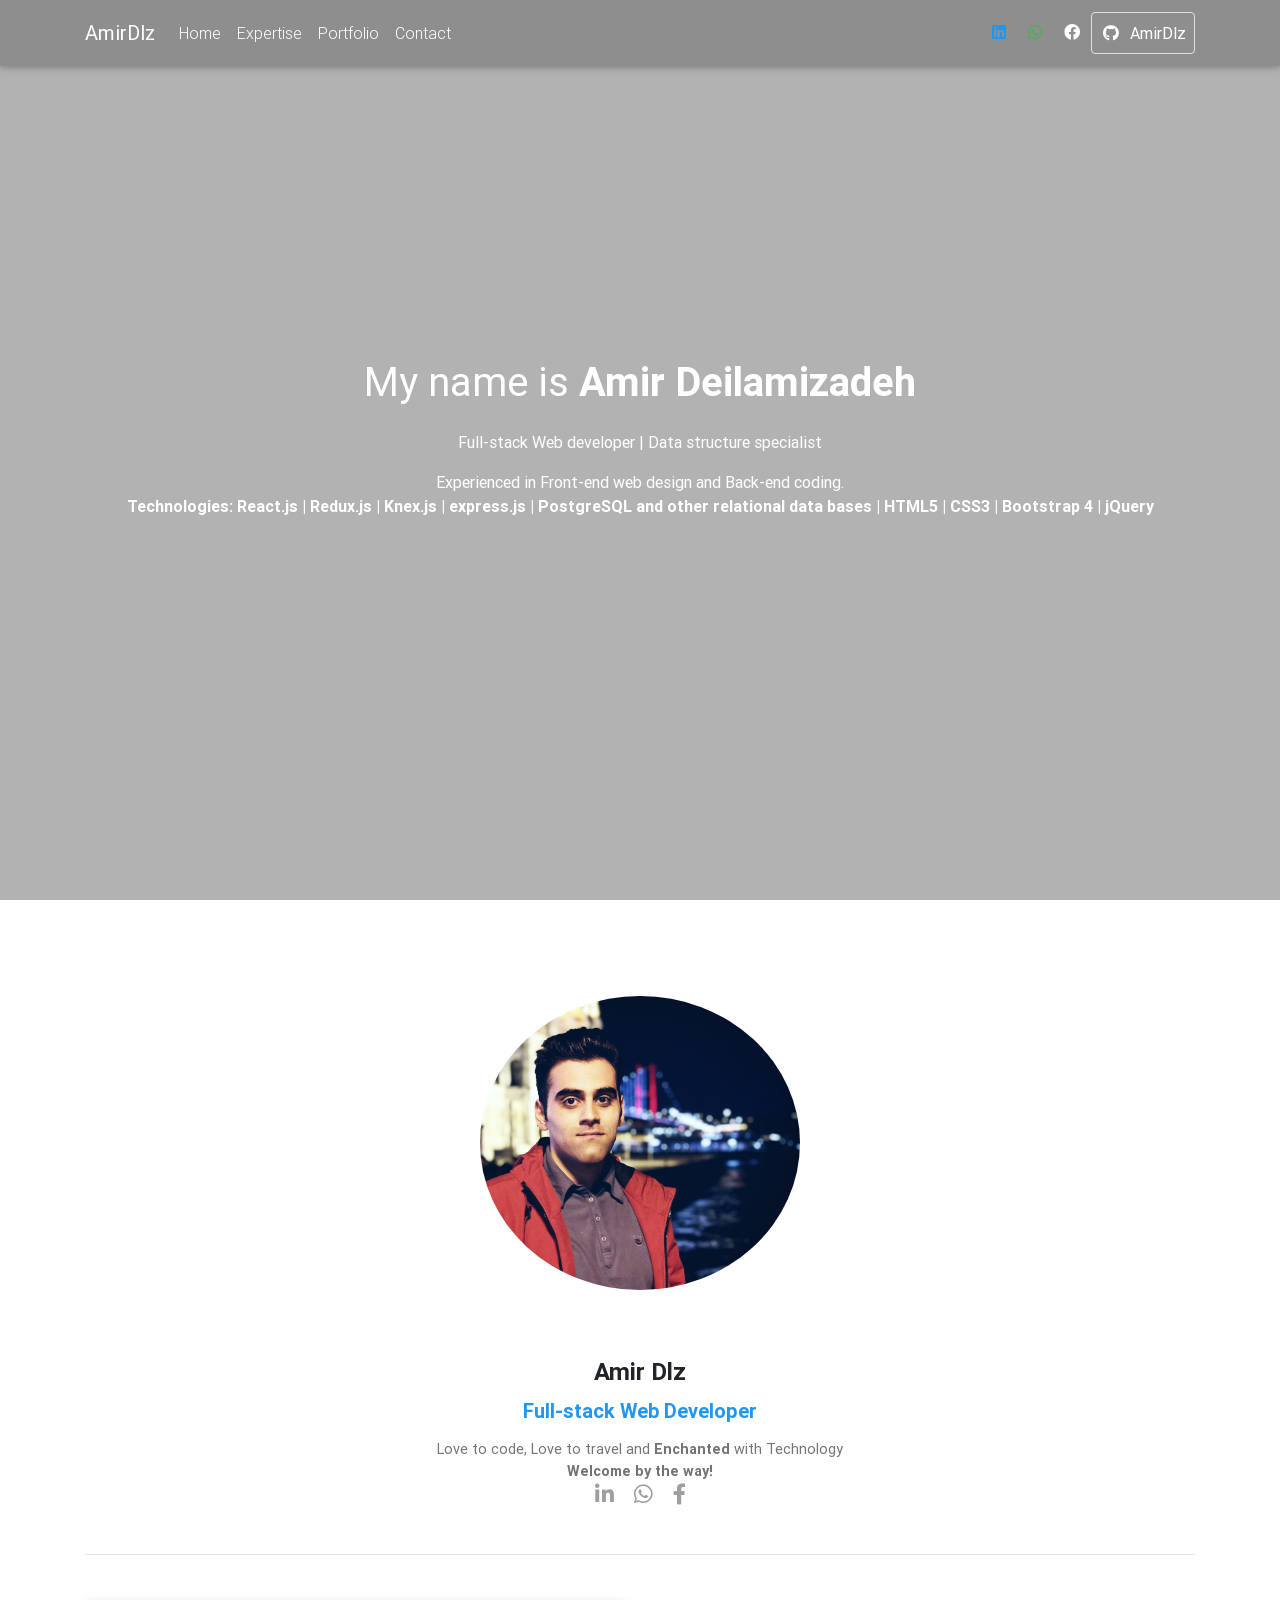
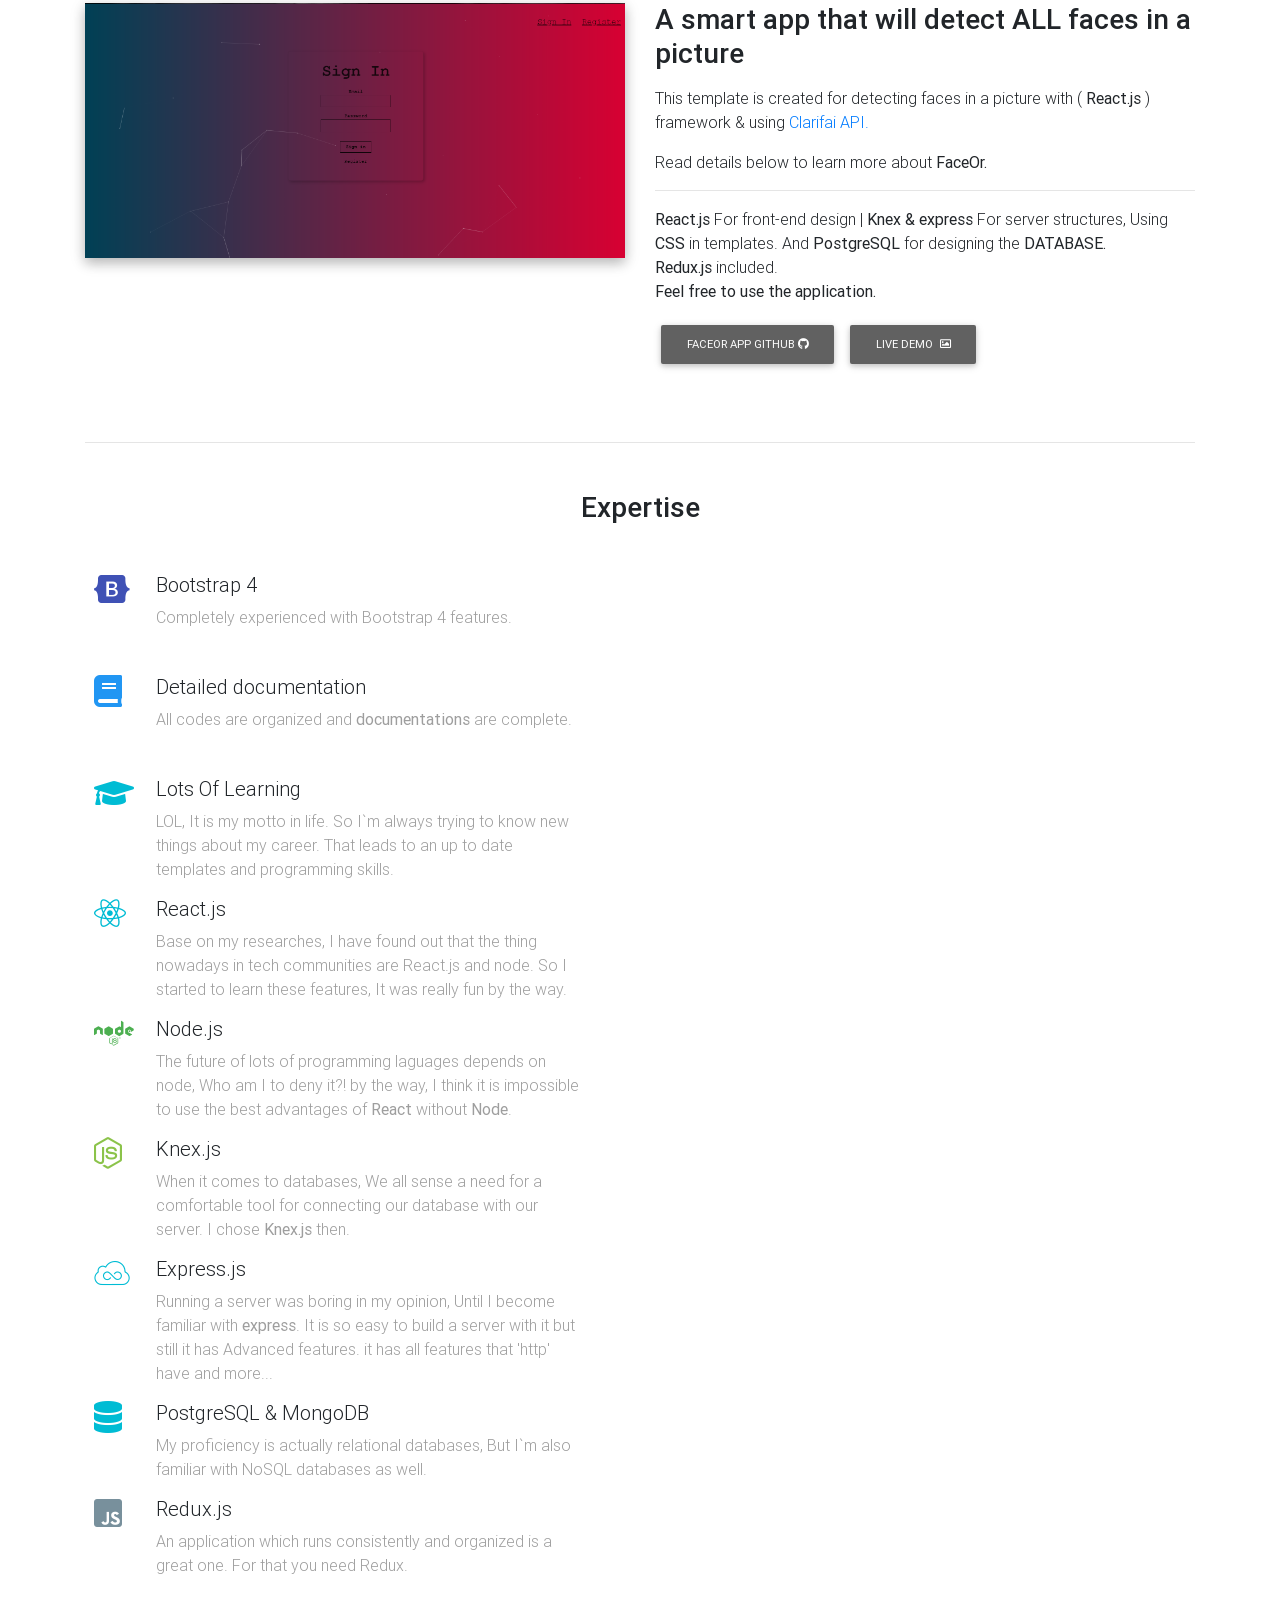
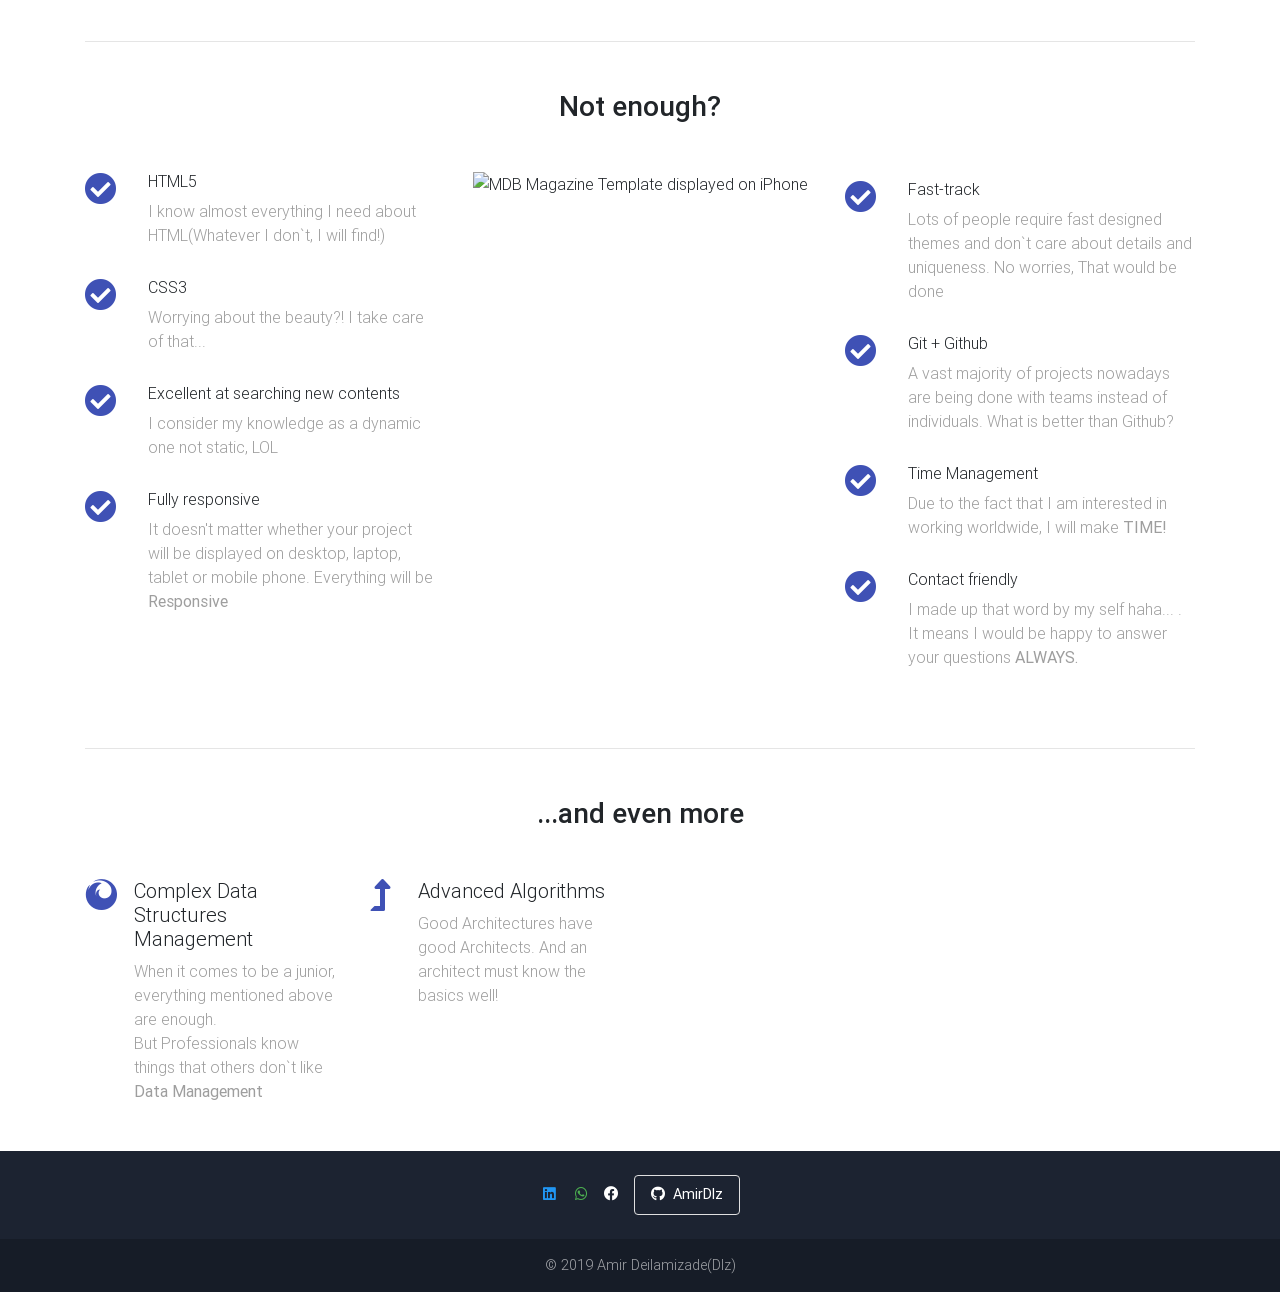
==== index.html @ 6b55027e "Changing footer" ====
<!DOCTYPE html>
<html lang="en">

<head>
  <meta charset="utf-8">
  <meta name="viewport" content="width=device-width, initial-scale=1, shrink-to-fit=no">
  <meta http-equiv="x-ua-compatible" content="ie=edge">
  <title>AmirDlz Portfolio</title>
  <!-- Font Awesome -->
  <link rel="stylesheet" href="https://use.fontawesome.com/releases/v5.8.2/css/all.css">
  <!-- Bootstrap core CSS -->
  <link href="css/bootstrap.min.css" rel="stylesheet">
  <!-- Material Design Bootstrap -->
  <link href="css/mdb.min.css" rel="stylesheet">
  <!-- Your custom styles (optional) -->
  <link href="css/style.min.css" rel="stylesheet">
  <style type="text/css">
    /* Necessary for full page carousel*/
    html,
    body,
    header,
    .view {
      height: 100%;
    }

    /* Carousel*/
    .carousel,
    .carousel-item,
    .carousel-item.active {
      height: 100%;
    }
    .carousel-inner {
      height: 100%;
    }

    @media (min-width: 800px) and (max-width: 850px) {
      .navbar:not(.top-nav-collapse) {
          background: #1C2331!important;
      }
  }

  </style>
</head>

<body>

  <!-- Navbar -->
  <nav class="navbar fixed-top navbar-expand-lg navbar-dark scrolling-navbar">
    <div class="container">

      <!-- Brand -->
      <a class="navbar-brand" href="#amirdlz">
        <strong>AmirDlz</strong>
      </a>

      <!-- Collapse -->
      <button class="navbar-toggler" type="button" data-toggle="collapse" data-target="#navbarSupportedContent" aria-controls="navbarSupportedContent"
        aria-expanded="false" aria-label="Toggle navigation">
        <span class="navbar-toggler-icon"></span>
      </button>

      <!-- Links -->
      <div class="collapse navbar-collapse" id="navbarSupportedContent">

        <!-- Left -->
        <ul class="navbar-nav mr-auto">
          <li class="nav-item">
            <a class="nav-link" href="#">Home
              <span class="sr-only">(current)</span>
            </a>
          </li>
          <li class="nav-item">
            <a class="nav-link" href="#skills">Expertise</a>
          </li>
          <li class="nav-item">
            <a class="nav-link" href="#portfolio">Portfolio</a>
          </li>
          <li class="nav-item">
            <a class="nav-link" href="https://mdbootstrap.com/education/bootstrap/">Contact</a>
          </li>
        </ul>

        <!-- Right -->
        <ul class="navbar-nav nav-flex-icons">
          <li class="nav-item">
            <a href="https://www.linkedin.com/in/amir-deilamizadeh-2712a6192/" class="nav-link" target="_blank">
              <i class="fab fa-linkedin fa-fw blue-text"></i>
            </a>
          </li>
          <li class="nav-item">
            <a href="https://api.whatsapp.com/send?phone=905310868208" class="nav-link" target="_blank">
              <i class="fab fa-whatsapp green-text"></i>
            </a>
          </li>
          <li class="nav-item">
            <a href="https://www.facebook.com/amir.deilamizadeh.7" class="nav-link" target="_blank">
              <i class="fab fa-facebook"></i>
            </a>
          </li>
          <li class="nav-item">
            <a href="https://github.com/aynorica" class="nav-link border border-light rounded waves-effect waves-light"
              target="_blank">
              <i class="fab fa-github mr-2"></i><strong>AmirDlz</strong>
            </a>
          </li>
        </ul>

      </div>

    </div>
  </nav>
  <!-- Navbar -->
  <!-- data-ride="carousel" -->
  <!--Carousel Wrapper-->
  <div id="carousel-example-1z" class="carousel slide carousel-fade">

    <!--Slides-->
    <div class="carousel-inner" role="listbox">

      <!--First slide-->
      <div class="carousel-item active">
        <div class="view">

          <!--Video source-->
          <video class="video-intro" autoplay loop muted>
            <source src="https://mdbootstrap.com/img/video/animation-intro.mp4" type="video/mp4" />
          </video>


          <!-- Mask & flexbox options-->
          <div class="mask rgba-black-light d-flex justify-content-center align-items-center">

            <!-- Content -->
            <div class="text-center white-text mx-5 wow fadeIn">
              <h1 class="mb-4">
                <strong>My name is <b>Amir Deilamizadeh</b></strong>
              </h1>

              <p>
                <strong>Full-stack Web developer | Data structure specialist</strong>
              </p>

              <p class="mb-4 d-none d-md-block">
                <strong>Experienced in Front-end web design and Back-end coding.<br>
                  <b>Technologies: React.js | Redux.js | Knex.js | express.js | PostgreSQL and other relational
                    data bases | HTML5 | CSS3 | Bootstrap 4 | jQuery</b>
                </strong>
              </p>
            </div>
            <!-- Content -->

          </div>
          <!-- Mask & flexbox options-->

        </div>
      </div>
      <!--/First slide-->


    </div>
    <!--/.Slides-->

  </div>
  <!--/.Carousel Wrapper-->

  <!--Main layout-->
  <main>
    <!--Section: About me-->
    <section class="mt-5 wow fadeIn" id="amirdlz">

      <!-- Card -->
      <div class="flex-center">
        <!-- Card Wider -->
        <div class="card card-cascade w-100 shadow-none border-0">

          <!-- Card image -->
          <div class="view view-cascade overlay flex-center mt-5 mb-5 w-25 align-self-center">
            <img  class="card-img-top rounded-circle" src="./img/Profile.jpg" alt="Card image cap">
            <a href="#!">
              <div class="mask rgba-white-slight"></div>
            </a>
          </div>

          <!-- Card content -->
          <div class="card-body card-body-cascade text-center pb-0">

            <!-- Title -->
            <h4 class="card-title"><strong>Amir Dlz</strong></h4>
            <!-- Subtitle -->
            <h5 class="blue-text pb-2"><strong>Full-stack Web Developer</strong></h5>
            <!-- Text -->
            <p class="card-text">Love to code, Love to travel and <strong>Enchanted</strong> with Technology<br>
              <strong>Welcome by the way!</strong></p>

            <!-- Linkedin -->
            <a href="https://www.linkedin.com/in/amir-deilamizadeh-2712a6192/" class="px-2 fa-lg li-ic"><i class="fab fa-linkedin-in grey-text"></i></a>
            <!-- Twitter -->
            <a href="https://api.whatsapp.com/send?phone=905310868208" class="px-2 fa-lg tw-ic"><i class="fab fa-whatsapp grey-text"></i></a>
            <!-- Dribbble -->
            <a href="https://www.facebook.com/amir.deilamizadeh.7" class="px-2 fa-lg fb-ic"><i class="fab fa-facebook-f grey-text"></i></a>

          </div>

        </div>
        <!-- Card Wider -->
      </div>
      <!-- Card -->

    </section>
    <!--Section: About me-->
    <div class="container">



      <hr class="my-5" id="portfolio">

      <!--Section: Portfolio-->
      <section class="mt-5 wow fadeIn">


        <!--Grid row-->
        <div class="row">

          <!--Grid column-->
          <div class="col-md-6 mb-4">

            <img src="./img/exmp-work-editted.png" class="img-fluid z-depth-1-half" alt="">

          </div>
          <!--Grid column-->

          <!--Grid column-->
          <div class="col-md-6 mb-4">

            <!-- Main heading -->
            <h3 class="h3 mb-3">A smart app that will detect ALL faces in a picture</h3>
            <p>This template is created for detecting faces in a picture with (
              <strong>React.js</strong> ) framework & using <a href="https://www.clarifai.com">Clarifai API.</a></p>
            <p>Read details below to learn more about <b>FaceOr.</b></p>
            <!-- Main heading -->

            <hr>

            <p>
              <strong>React.js</strong> For front-end design |
              <strong>Knex & express</strong> For server structures,
              Using <strong>CSS</strong> in templates.
              And <strong>PostgreSQL</strong> for designing the <strong>DATABASE.</strong><br>
              <strong>Redux.js</strong> included.<br>
              <strong>Feel free to use the application.</strong>
            </p>

            <!-- CTA -->
            <a target="_blank" href="https://github.com/aynorica/faceor" class="btn btn-grey btn-md">FaceOr app Github
              <i class="fab fa-github"></i>
            </a>
            <a target="_blank" href="https://faceor.herokuapp.com/" class="btn btn-grey btn-md">Live demo
              <i class="far fa-image ml-1"></i>
            </a>

          </div>
          <!--Grid column-->

        </div>
        <!--Grid row-->

      </section>
      <!--Section: Portfolio-->

      <hr class="my-5">

      <!--Section: Expertise-->
      <section id="skills">

        <h2 class="h3 text-center mb-5">Expertise</h2>

        <!--Grid row-->
        <div class="row wow fadeIn">

          <!--Grid column-->
          <div class="col-lg-6 col-md-12 px-4">

            <!--First row-->
            <div class="row">
              <div class="col-1 mr-3">
                <i class="fab fa-bootstrap fa-2x indigo-text"></i>
              </div>
              <div class="col-10">
                <h5 class="feature-title">Bootstrap 4</h5>
                <p class="grey-text">Completely experienced with Bootstrap 4 features.</p>
              </div>
            </div>
            <!--/First row-->

            <div style="height:30px"></div>

            <!--Second row-->
            <div class="row">
              <div class="col-1 mr-3">
                <i class="fas fa-book fa-2x blue-text"></i>
              </div>
              <div class="col-10">
                <h5 class="feature-title">Detailed documentation</h5>
                <p class="grey-text">All codes are organized and <strong>documentations</strong> are complete.
                </p>
              </div>
            </div>
            <!--/Second row-->

            <div style="height:30px"></div>

            <!--Third row-->
            <div class="row">
              <div class="col-1 mr-3">
                <i class="fas fa-graduation-cap fa-2x cyan-text"></i>
              </div>
              <div class="col-10">
                <h5 class="feature-title">Lots Of Learning</h5>
                <p class="grey-text">LOL, It is my motto in life. So I`m always trying to know new things about my career.
                That leads to an up to date templates and programming skills.</p>
              </div>
            </div>
            <!--/Third row-->

            <!--Fourth row-->
            <div class="row">
              <div class="col-1 mr-3">
                <i class="fab fa-react fa-2x cyan-text"></i>
              </div>
              <div class="col-10">
                <h5 class="feature-title">React.js</h5>
                <p class="grey-text">Base on my researches, I have found out that the thing nowadays in tech
                  communities are React.js and node. So I started to learn these features, It was really fun by the way.</p>
              </div>
            </div>
            <!--/Fourth row-->

            <!--/Fifth row-->
            <div class="row">
              <div class="col-1 mr-3">
                <i class="fab fa-node fa-2x green-text"></i>
              </div>
              <div class="col-10">
                <h5 class="feature-title">Node.js</h5>
                <p class="grey-text">The future of lots of programming laguages depends on node, Who am I to deny it?!
                by the way, I think it is impossible to use the best advantages of <strong>React</strong> without
                  <strong>Node</strong>.</p>
              </div>
            </div>
            <!--/Fifth row-->

            <!--/sixth row-->
            <div class="row">
              <div class="col-1 mr-3">
                <i class="fab fa-node-js fa-2x light-green-text"></i>
              </div>
              <div class="col-10">
                <h5 class="feature-title">Knex.js</h5>
                <p class="grey-text">When it comes to databases, We all sense a need for a comfortable tool for
                  connecting our database with our server. I chose <strong>Knex.js</strong> then.</p>
              </div>
            </div>
            <!--/Sixth row-->

            <!--/Seventh row-->
            <div class="row">
              <div class="col-1 mr-3">
                <i class="fab fa-jsfiddle fa-2x cyan-ic"></i>
              </div>
              <div class="col-10">
                <h5 class="feature-title">Express.js</h5>
                <p class="grey-text">Running a server was boring in my opinion, Until I become familiar with
                  <strong>express</strong>. It is so easy to build a server with it but still it has Advanced features.
                  it has all features that 'http' have and more...</p>
              </div>
            </div>
              <!--/Seventh row-->

            <!--/eighth row-->
            <div class="row">
              <div class="col-1 mr-3">
                <i class="fas fa-database fa-2x cyan-ic"></i>
              </div>
              <div class="col-10">
                <h5 class="feature-title">PostgreSQL & MongoDB</h5>
                <p class="grey-text">My proficiency is actually relational databases,
                  But I`m also familiar with NoSQL databases as well.</p>
              </div>
            </div>
            <!--/Eighth row-->

            <!--/Ninth row-->
            <div class="row">
              <div class="col-1 mr-3">
                <i class="fab fa-js-square fa-2x blue-grey-ic"></i>
              </div>
              <div class="col-10">
                <h5 class="feature-title">Redux.js</h5>
                <p class="grey-text">An application which runs consistently and organized is a great one.
                  For that you need Redux.</p>
              </div>
            </div>
            <!--/Ninth row-->

          </div>

          <!--/Grid column-->
        </div>
        <!--/Grid row-->

      </section>
      <!--Section: Expertise-->

      <hr class="my-5">

      <!--Section: Not enough-->
      <section>

        <h2 class="my-5 h3 text-center">Not enough?</h2>

        <!--First row-->
        <div class="row features-small mb-5 mt-3 wow fadeIn">

          <!--First column-->
          <div class="col-md-4">
            <!--First row-->
            <div class="row">
              <div class="col-2">
                <i class="fas fa-check-circle fa-2x indigo-text"></i>
              </div>
              <div class="col-10">
                <h6 class="feature-title">HTML5</h6>
                <p class="grey-text">I know almost everything I need about HTML(Whatever I don`t, I will find!)</p>
                <div style="height:15px"></div>
              </div>
            </div>
            <!--/First row-->

            <!--Second row-->
            <div class="row">
              <div class="col-2">
                <i class="fas fa-check-circle fa-2x indigo-text"></i>
              </div>
              <div class="col-10">
                <h6 class="feature-title">CSS3</h6>
                <p class="grey-text">Worrying about the beauty?! I take care of that...
                </p>
                <div style="height:15px"></div>
              </div>
            </div>
            <!--/Second row-->

            <!--Third row-->
            <div class="row">
              <div class="col-2">
                <i class="fas fa-check-circle fa-2x indigo-text"></i>
              </div>
              <div class="col-10">
                <h6 class="feature-title">Excellent at searching new contents</h6>
                <p class="grey-text">I consider my knowledge as a dynamic one not static, LOL</p>
                <div style="height:15px"></div>
              </div>
            </div>
            <!--/Third row-->

            <!--Fourth row-->
            <div class="row">
              <div class="col-2">
                <i class="fas fa-check-circle fa-2x indigo-text"></i>
              </div>
              <div class="col-10">
                <h6 class="feature-title">Fully responsive</h6>
                <p class="grey-text">It doesn't matter whether your project will be displayed on desktop, laptop,
                  tablet or mobile phone. Everything will be <strong>Responsive</strong></p>
                <div style="height:15px"></div>
              </div>
            </div>
            <!--/Fourth row-->
          </div>
          <!--/First column-->

          <!--Second column-->
          <div class="col-md-4 flex-center">
            <img src="https://mdbootstrap.com/img/Others/screens.png" alt="MDB Magazine Template displayed on iPhone" class="z-depth-0 img-fluid">
          </div>
          <!--/Second column-->

          <!--Third column-->
          <div class="col-md-4 mt-2">
            <!--First row-->
            <div class="row">
              <div class="col-2">
                <i class="fas fa-check-circle fa-2x indigo-text"></i>
              </div>
              <div class="col-10">
                <h6 class="feature-title">Fast-track</h6>
                <p class="grey-text">Lots of people require fast designed themes and don`t care about details and uniqueness.
                  No worries, That would be done</p>
                <div style="height:15px"></div>
              </div>
            </div>
            <!--/First row-->

            <!--Second row-->
            <div class="row">
              <div class="col-2">
                <i class="fas fa-check-circle fa-2x indigo-text"></i>
              </div>
              <div class="col-10">
                <h6 class="feature-title">Git + Github</h6>
                <p class="grey-text">A vast majority of projects nowadays are being done with teams instead of individuals.
                What is better than Github?</p>
                <div style="height:15px"></div>
              </div>
            </div>
            <!--/Second row-->

            <!--Third row-->
            <div class="row">
              <div class="col-2">
                <i class="fas fa-check-circle fa-2x indigo-text"></i>
              </div>
              <div class="col-10">
                <h6 class="feature-title">Time Management</h6>
                <p class="grey-text">Due to the fact that I am interested in working worldwide, I will make <b>TIME!</b></p>
                <div style="height:15px"></div>
              </div>
            </div>
            <!--/Third row-->

            <!--Fourth row-->
            <div class="row">
              <div class="col-2">
                <i class="fas fa-check-circle fa-2x indigo-text"></i>
              </div>
              <div class="col-10">
                <h6 class="feature-title">Contact friendly</h6>
                <p class="grey-text">I made up that word by my self haha... .
                  It means I would be happy to answer your questions <strong>ALWAYS.</strong></p>
                <div style="height:15px"></div>
              </div>
            </div>
            <!--/Fourth row-->
          </div>
          <!--/Third column-->

        </div>
        <!--/First row-->

      </section>
      <!--Section: Not enough-->

      <hr class="mb-5">

      <!--Section: More-->
      <section>

        <h2 class="my-5 h3 text-center">...and even more</h2>

        <!--First row-->
        <div class="row features-small mt-5 wow fadeIn">

          <!--Grid column-->
          <div class="col-xl-3 col-lg-6">
            <!--Grid row-->
            <div class="row">
              <div class="col-2">
                <i class="fab fa-firefox fa-2x mb-1 indigo-text" aria-hidden="true"></i>
              </div>
              <div class="col-10 mb-2 pl-3">
                <h5 class="feature-title font-bold mb-1">Complex Data Structures Management</h5>
                <p class="grey-text mt-2">When it comes to be a junior, everything mentioned above are enough.<br>
                  But Professionals know things that others don`t like <strong>Data Management</strong></p>
              </div>
            </div>
            <!--/Grid row-->
          </div>
          <!--/Grid column-->

          <!--Grid column-->
          <div class="col-xl-3 col-lg-6">
            <!--Grid row-->
            <div class="row">
              <div class="col-2">
                <i class="fas fa-level-up-alt fa-2x mb-1 indigo-text" aria-hidden="true"></i>
              </div>
              <div class="col-10 mb-2">
                <h5 class="feature-title font-bold mb-1">Advanced Algorithms</h5>
                <p class="grey-text mt-2">Good Architectures have good Architects. And an architect must know the basics well!</p>
              </div>
            </div>
            <!--/Grid row-->
          </div>
          <!--/Grid column-->

        </div>
        <!--/First row-->

      </section>
      <!--Section: More-->

    </div>
  </main>
  <!--Main layout-->

  <!--Footer-->
  <footer class="page-footer text-center font-small mt-4 wow fadeIn">
    <div class="d-flex flex-center pt-4 pb-4">
      <a href="https://www.linkedin.com/in/amir-deilamizadeh-2712a6192/" target="_blank">
        <i class="fab fa-linkedin fa-fw blue-text"></i>
      </a>

      <a href="https://api.whatsapp.com/send?phone=905310868208" class="nav-link" target="_blank">
        <i class="fab fa-whatsapp green-text"></i>
      </a>
      <a href="https://www.facebook.com/amir.deilamizadeh.7" class="pr-3" target="_blank">
        <i class="fab fa-facebook"></i>
      </a>
      <a href="https://github.com/aynorica" class="nav-link border border-light rounded waves-effect waves-light"
         target="_blank">
        <i class="fab fa-github mr-2"></i><strong>AmirDlz</strong>
      </a>
    </div>

    <!--Copyright-->
    <div class="footer-copyright py-3">
      © 2019 Amir Deilamizade(Dlz)
    </div>
    <!--/.Copyright-->

  </footer>
  <!--/.Footer-->

  <!-- SCRIPTS -->
  <!-- JQuery -->
  <script type="text/javascript" src="js/jquery-3.4.1.min.js"></script>
  <!-- Bootstrap tooltips -->
  <script type="text/javascript" src="js/popper.min.js"></script>
  <!-- Bootstrap core JavaScript -->
  <script type="text/javascript" src="js/bootstrap.min.js"></script>
  <!-- MDB core JavaScript -->
  <script type="text/javascript" src="js/mdb.min.js"></script>
  <!-- Initializations -->
  <script type="text/javascript">
    // Animations initialization
    new WOW().init();
  </script>
</body>

</html>
---- css/style.min.css ----
.carousel,.carousel .carousel-inner,.carousel .carousel-inner .active,.carousel .carousel-inner .carousel-item,.view,body,html{height:100%}.navbar{background-color:rgba(0,0,0,.2)}.page-footer,.top-nav-collapse{background-color:#1C2331}@media only screen and (max-width:768px){.navbar{background-color:#1C2331}}
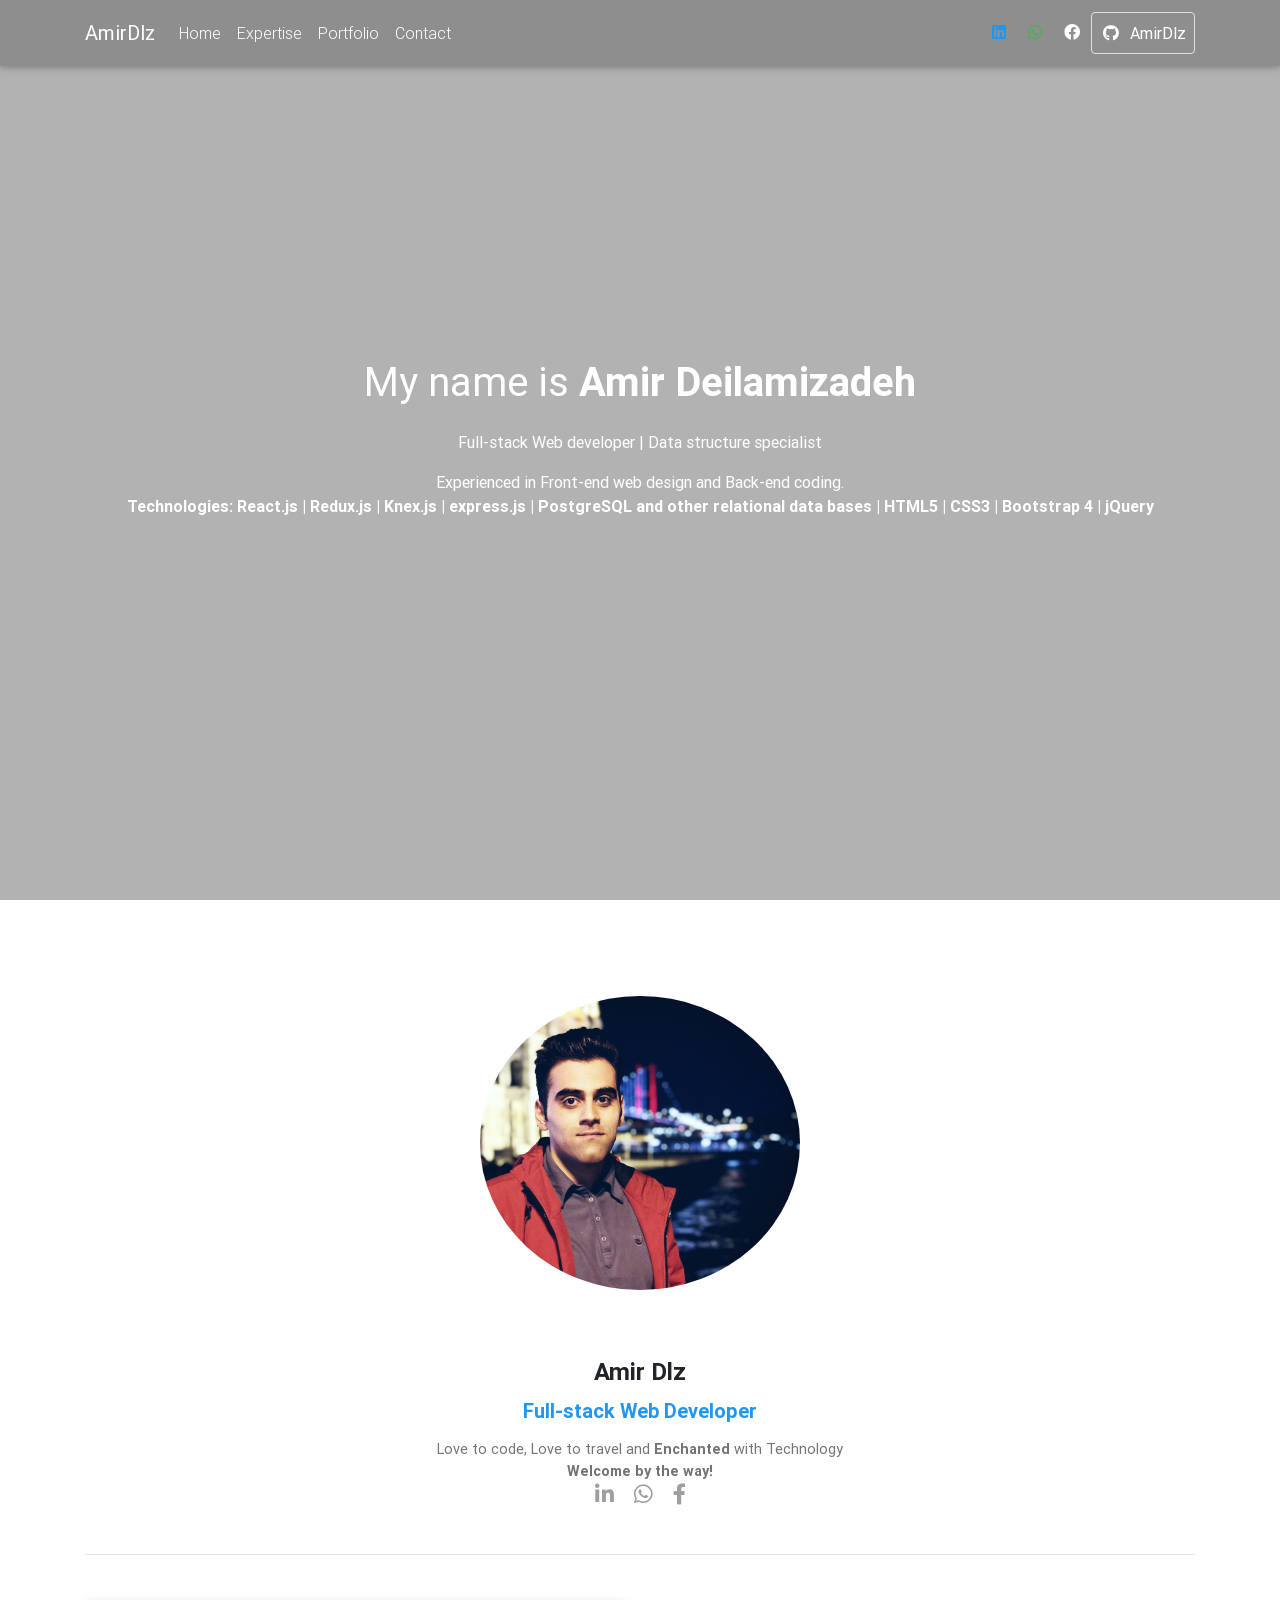
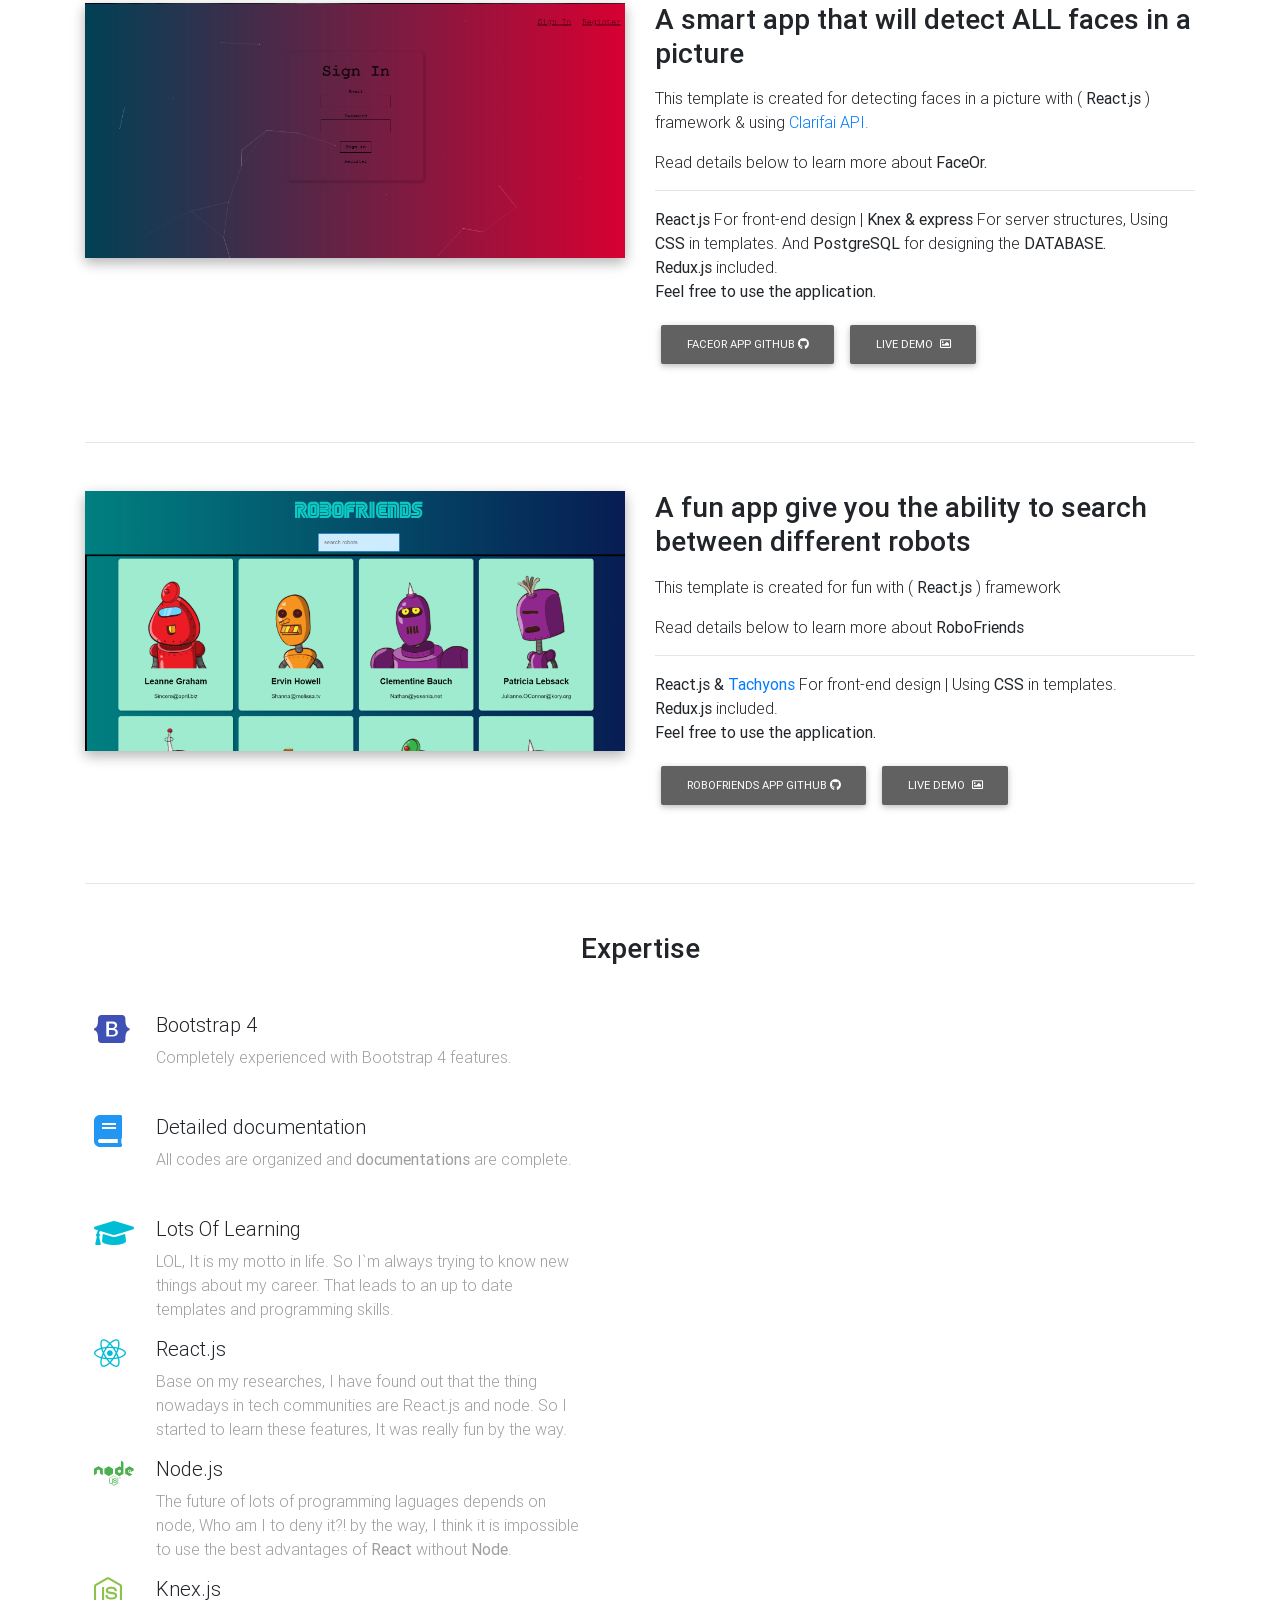
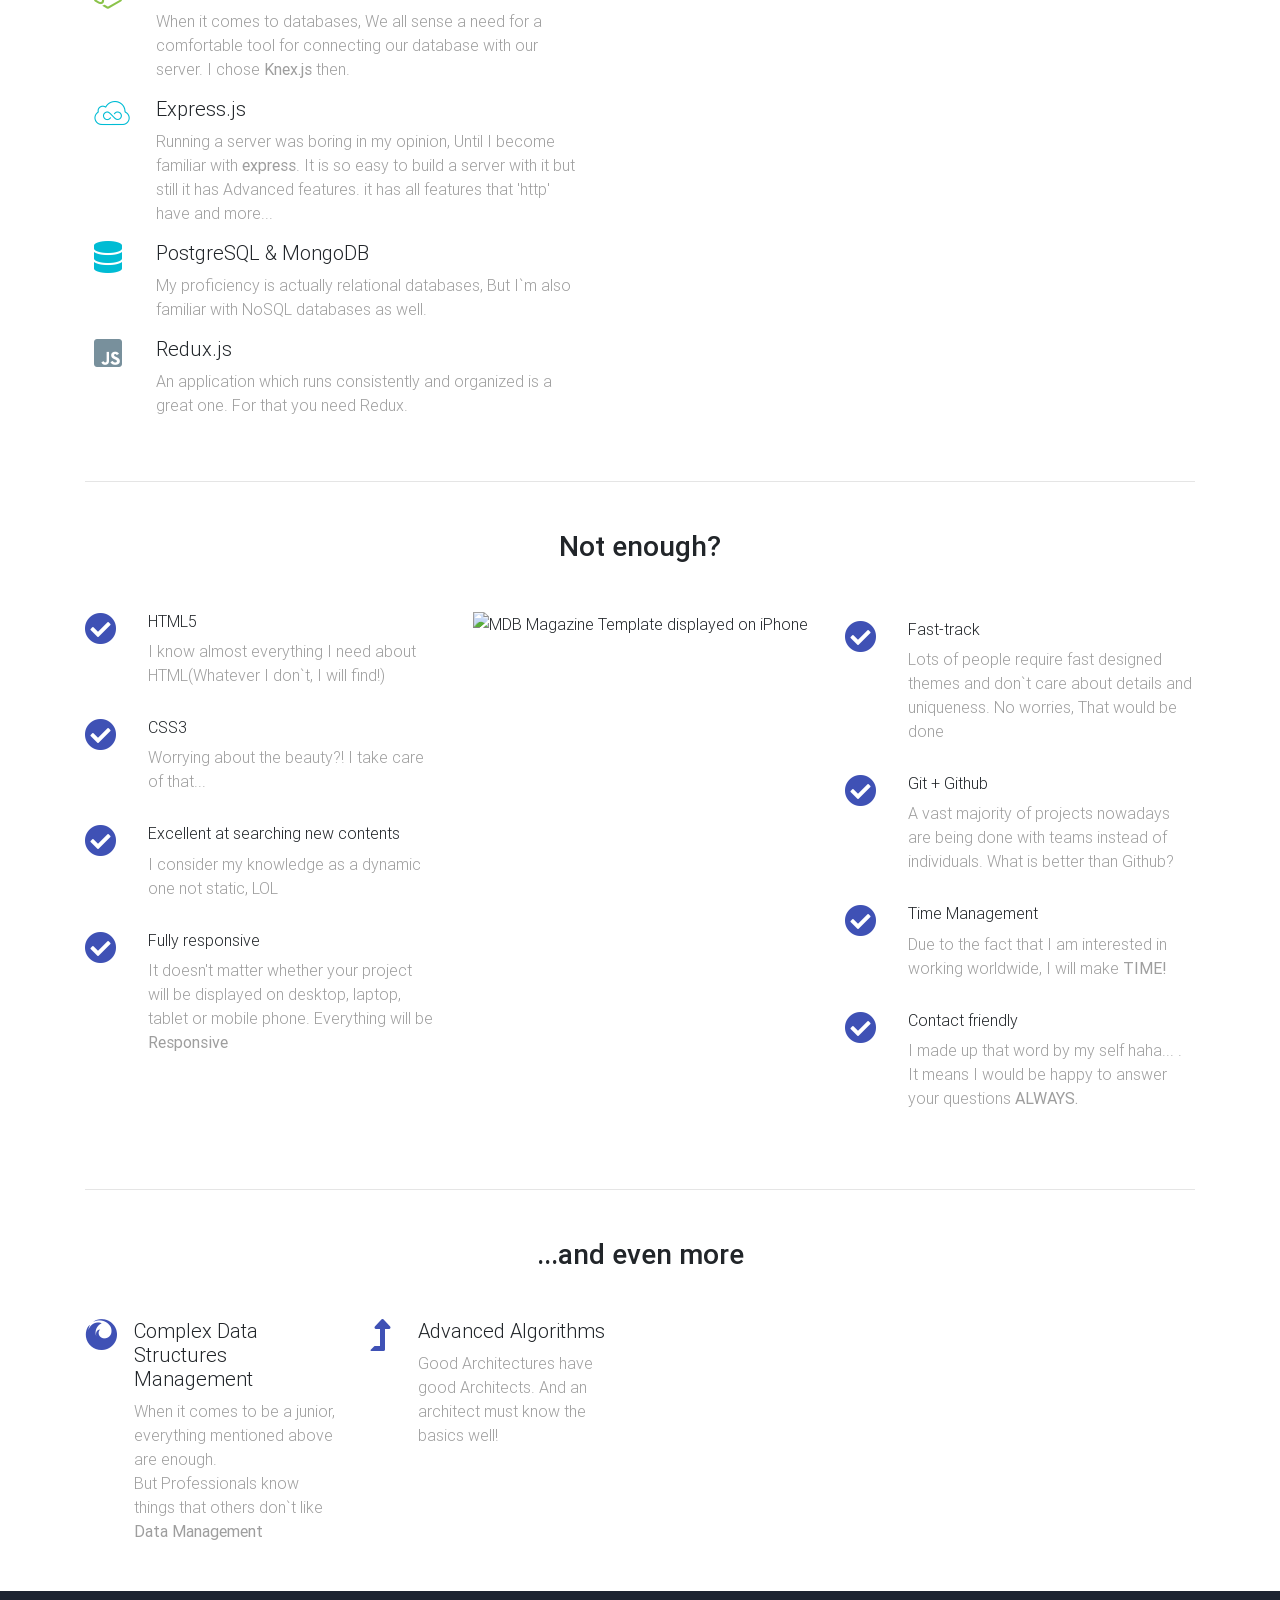
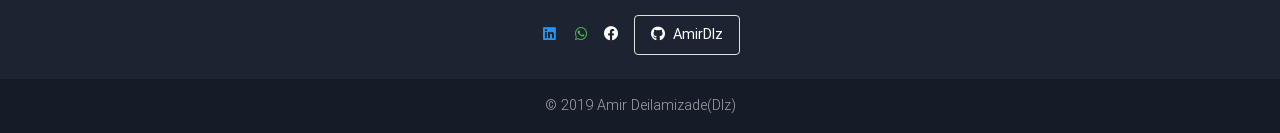
==== commit 2f68d9ae: "adding new project" ====
--- a/index.html
+++ b/index.html
@@ -264,6 +264,52 @@
         </div>
         <!--Grid row-->
 
+        <hr class="my-5">
+
+        <!--Grid row-->
+        <div class="row">
+
+          <!--Grid column-->
+          <div class="col-md-6 mb-4">
+
+            <img src="./img/exmp-work-robofriends.png" class="img-fluid z-depth-1-half" alt="">
+
+          </div>
+          <!--Grid column-->
+
+          <!--Grid column-->
+          <div class="col-md-6 mb-4">
+
+            <!-- Main heading -->
+            <h3 class="h3 mb-3">A fun app give you the ability to search between different robots</h3>
+            <p>This template is created for fun with (
+              <strong>React.js</strong> ) framework</p>
+            <p>Read details below to learn more about <strong>RoboFriends</strong></p>
+            <!-- Main heading -->
+
+            <hr>
+
+            <p>
+              <strong>React.js & <a href="https://tachyons.io/">Tachyons</a></strong> For front-end design |
+              Using <strong>CSS</strong> in templates.<br>
+              <strong>Redux.js</strong> included.<br>
+              <strong>Feel free to use the application.</strong>
+            </p>
+
+            <!-- CTA -->
+            <a target="_blank" href="https://github.com/aynorica/roboFriends" class="btn btn-grey btn-md">RoboFriends app Github
+              <i class="fab fa-github"></i>
+            </a>
+            <a target="_blank" href="https://robofirends.herokuapp.com/" class="btn btn-grey btn-md">Live demo
+              <i class="far fa-image ml-1"></i>
+            </a>
+
+          </div>
+          <!--Grid column-->
+
+        </div>
+        <!--Grid row-->
+
       </section>
       <!--Section: Portfolio-->
 
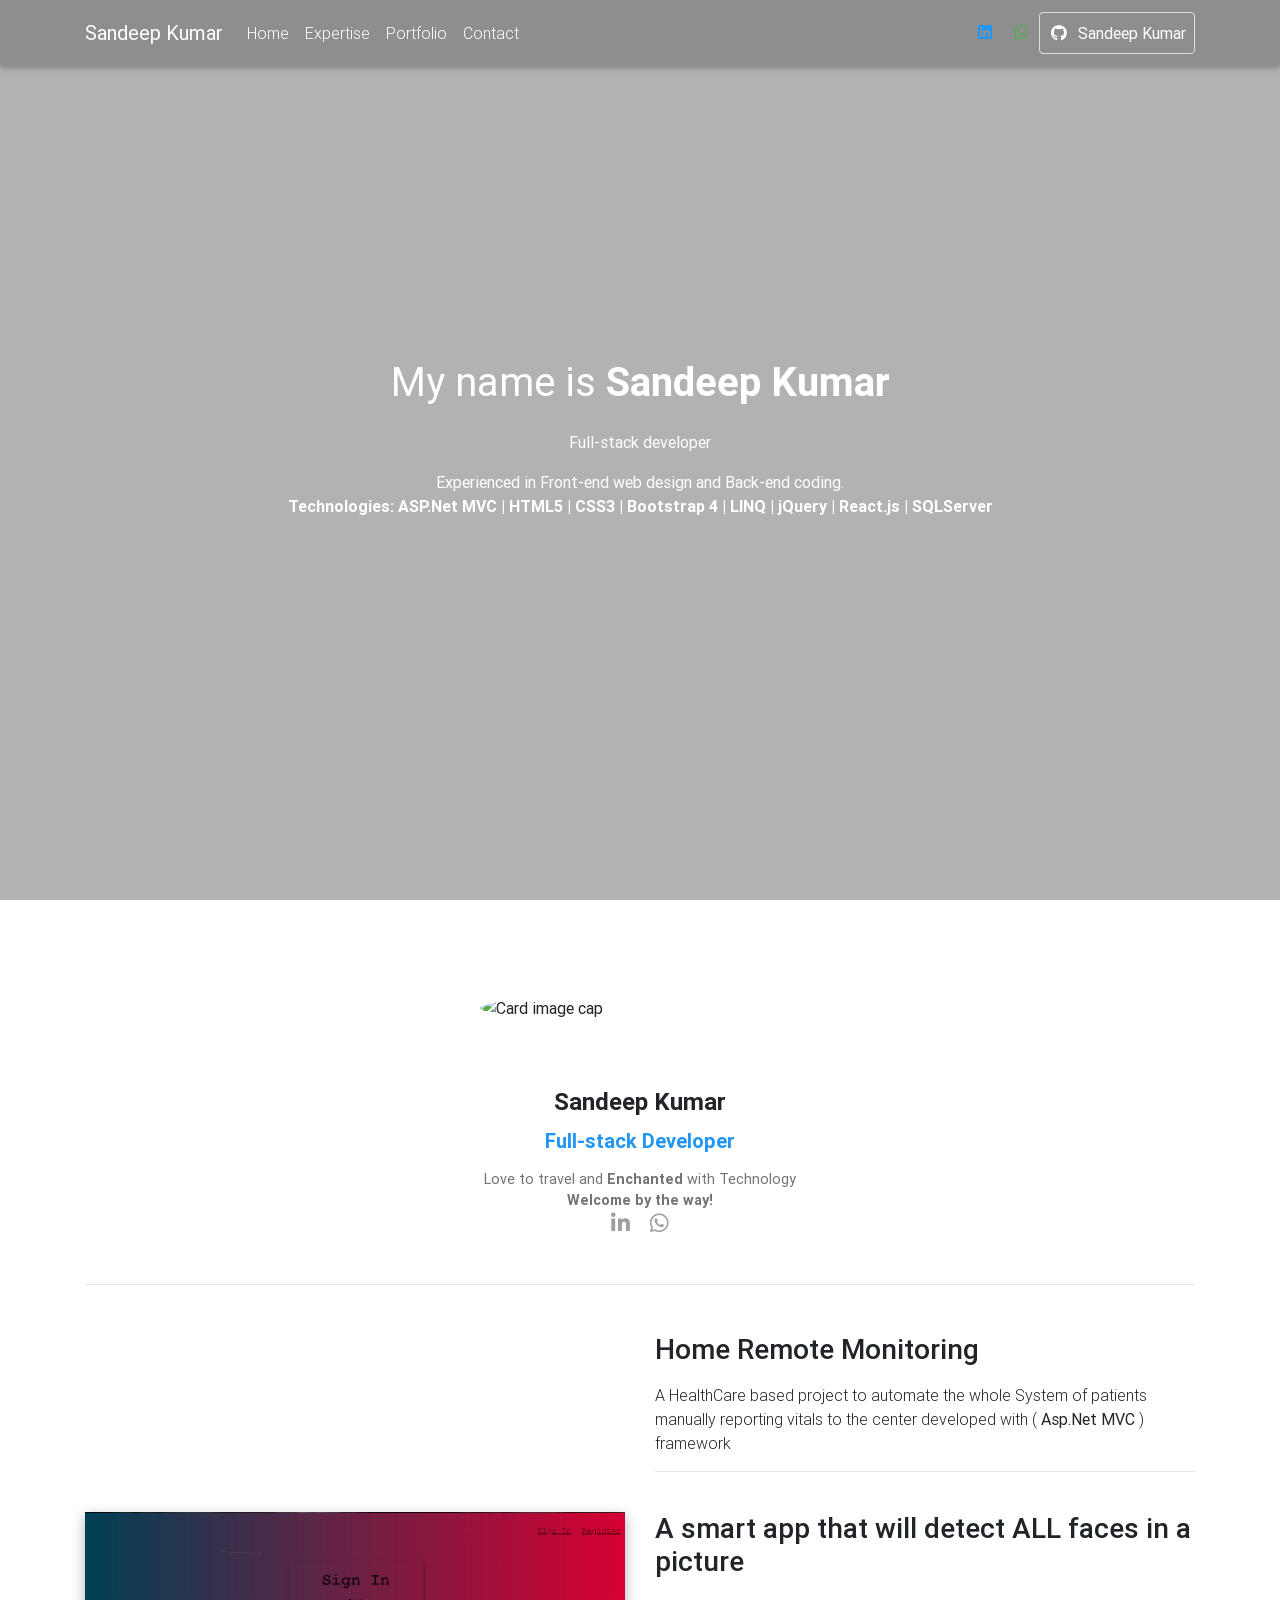
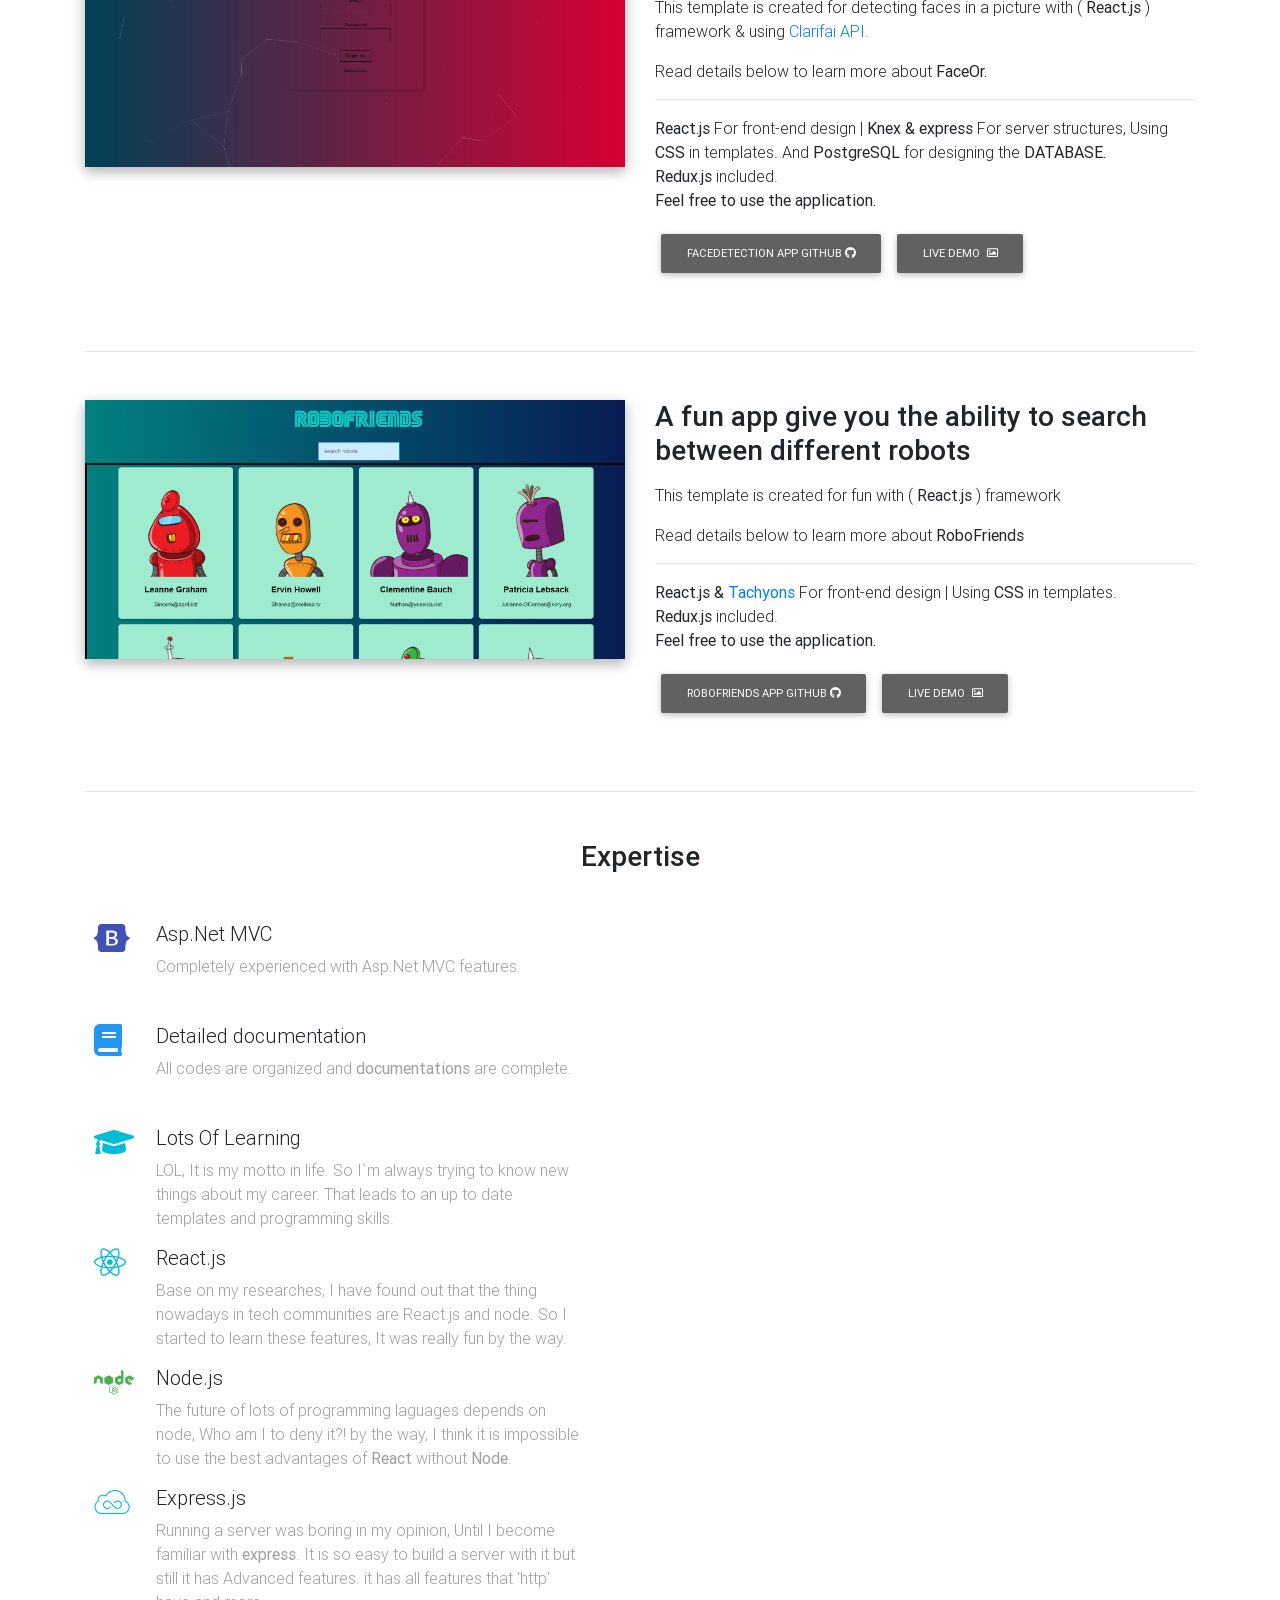
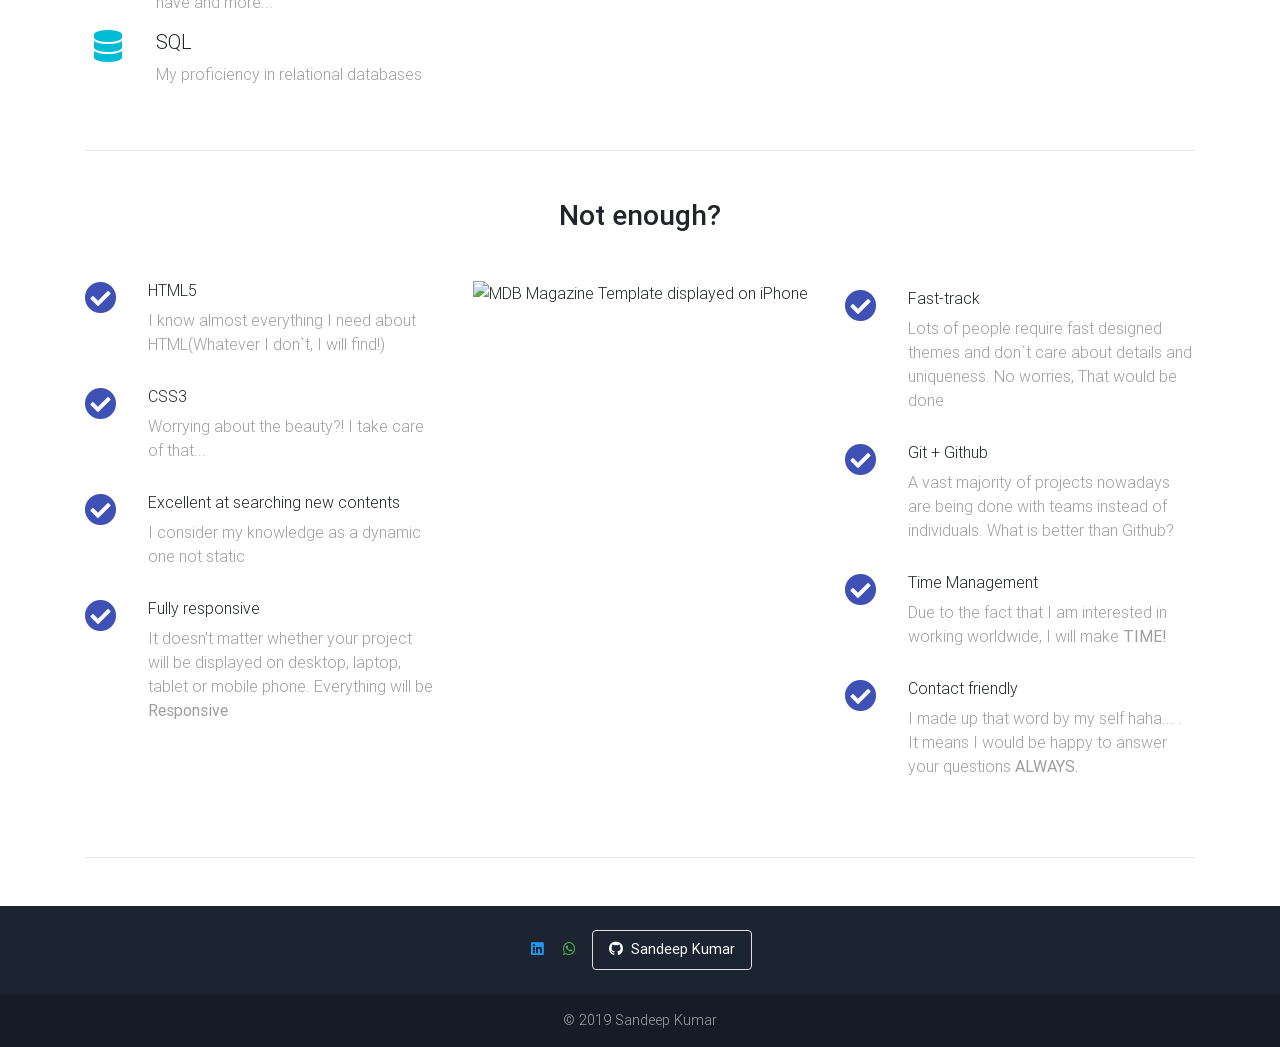
==== commit f64214d4: "Update index.html" ====
--- a/index.html
+++ b/index.html
@@ -5,7 +5,7 @@
   <meta charset="utf-8">
   <meta name="viewport" content="width=device-width, initial-scale=1, shrink-to-fit=no">
   <meta http-equiv="x-ua-compatible" content="ie=edge">
-  <title>AmirDlz Portfolio</title>
+  <title>Sandeep Portfolio</title>
   <!-- Font Awesome -->
   <link rel="stylesheet" href="https://use.fontawesome.com/releases/v5.8.2/css/all.css">
   <!-- Bootstrap core CSS -->
@@ -50,7 +50,7 @@
 
       <!-- Brand -->
       <a class="navbar-brand" href="#amirdlz">
-        <strong>AmirDlz</strong>
+        <strong>Sandeep Kumar</strong>
       </a>
 
       <!-- Collapse -->
@@ -76,31 +76,26 @@
             <a class="nav-link" href="#portfolio">Portfolio</a>
           </li>
           <li class="nav-item">
-            <a class="nav-link" href="https://mdbootstrap.com/education/bootstrap/">Contact</a>
+            <a class="nav-link" href="">Contact</a>
           </li>
         </ul>
 
         <!-- Right -->
         <ul class="navbar-nav nav-flex-icons">
           <li class="nav-item">
-            <a href="https://www.linkedin.com/in/amir-deilamizadeh-2712a6192/" class="nav-link" target="_blank">
+            <a href="https://www.linkedin.com/in/sandeep-kumar-156069170/" class="nav-link" target="_blank">
               <i class="fab fa-linkedin fa-fw blue-text"></i>
             </a>
           </li>
           <li class="nav-item">
-            <a href="https://api.whatsapp.com/send?phone=905310868208" class="nav-link" target="_blank">
+            <a href="https://api.whatsapp.com/send?phone=7337053121" class="nav-link" target="_blank">
               <i class="fab fa-whatsapp green-text"></i>
             </a>
           </li>
           <li class="nav-item">
-            <a href="https://www.facebook.com/amir.deilamizadeh.7" class="nav-link" target="_blank">
-              <i class="fab fa-facebook"></i>
-            </a>
-          </li>
-          <li class="nav-item">
-            <a href="https://github.com/aynorica" class="nav-link border border-light rounded waves-effect waves-light"
+            <a href="https://github.com/sandeepgprec" class="nav-link border border-light rounded waves-effect waves-light"
               target="_blank">
-              <i class="fab fa-github mr-2"></i><strong>AmirDlz</strong>
+              <i class="fab fa-github mr-2"></i><strong>Sandeep Kumar</strong>
             </a>
           </li>
         </ul>
@@ -133,17 +128,16 @@
             <!-- Content -->
             <div class="text-center white-text mx-5 wow fadeIn">
               <h1 class="mb-4">
-                <strong>My name is <b>Amir Deilamizadeh</b></strong>
+                <strong>My name is <b>Sandeep Kumar</b></strong>
               </h1>
 
               <p>
-                <strong>Full-stack Web developer | Data structure specialist</strong>
+                <strong>Full-stack developer</strong>
               </p>
 
               <p class="mb-4 d-none d-md-block">
                 <strong>Experienced in Front-end web design and Back-end coding.<br>
-                  <b>Technologies: React.js | Redux.js | Knex.js | express.js | PostgreSQL and other relational
-                    data bases | HTML5 | CSS3 | Bootstrap 4 | jQuery</b>
+                  <b>Technologies: ASP.Net MVC | HTML5 | CSS3 | Bootstrap 4 | LINQ | jQuery | React.js | SQLServer</b>
                 </strong>
               </p>
             </div>
@@ -175,7 +169,7 @@
 
           <!-- Card image -->
           <div class="view view-cascade overlay flex-center mt-5 mb-5 w-25 align-self-center">
-            <img  class="card-img-top rounded-circle" src="./img/Profile.jpg" alt="Card image cap">
+            <img  class="card-img-top rounded-circle" src="./img/sandeep.jpg" alt="Card image cap">
             <a href="#!">
               <div class="mask rgba-white-slight"></div>
             </a>
@@ -185,19 +179,18 @@
           <div class="card-body card-body-cascade text-center pb-0">
 
             <!-- Title -->
-            <h4 class="card-title"><strong>Amir Dlz</strong></h4>
+            <h4 class="card-title"><strong>Sandeep Kumar</strong></h4>
             <!-- Subtitle -->
-            <h5 class="blue-text pb-2"><strong>Full-stack Web Developer</strong></h5>
+            <h5 class="blue-text pb-2"><strong>Full-stack Developer</strong></h5>
             <!-- Text -->
-            <p class="card-text">Love to code, Love to travel and <strong>Enchanted</strong> with Technology<br>
+            <p class="card-text">Love to travel and <strong>Enchanted</strong> with Technology<br>
               <strong>Welcome by the way!</strong></p>
 
             <!-- Linkedin -->
-            <a href="https://www.linkedin.com/in/amir-deilamizadeh-2712a6192/" class="px-2 fa-lg li-ic"><i class="fab fa-linkedin-in grey-text"></i></a>
+            <a href="https://www.linkedin.com/in/sandeep-kumar-156069170/" class="px-2 fa-lg li-ic"><i class="fab fa-linkedin-in grey-text"></i></a>
             <!-- Twitter -->
-            <a href="https://api.whatsapp.com/send?phone=905310868208" class="px-2 fa-lg tw-ic"><i class="fab fa-whatsapp grey-text"></i></a>
+            <a href="https://api.whatsapp.com/send?phone=7337053121" class="px-2 fa-lg tw-ic"><i class="fab fa-whatsapp grey-text"></i></a>
             <!-- Dribbble -->
-            <a href="https://www.facebook.com/amir.deilamizadeh.7" class="px-2 fa-lg fb-ic"><i class="fab fa-facebook-f grey-text"></i></a>
 
           </div>
 
@@ -217,7 +210,36 @@
       <!--Section: Portfolio-->
       <section class="mt-5 wow fadeIn">
 
-
+        <div class="row">
+
+          <!--Grid column-->
+          <div class="col-md-6 mb-4">
+
+            <img src="./img/project-davita.jfif" class="img-fluid z-depth-1-half" alt="">
+
+          </div>
+          <!--Grid column-->
+
+          <!--Grid column-->
+          <div class="col-md-6 mb-4">
+
+            <!-- Main heading -->
+            <h3 class="h3 mb-3">Home Remote Monitoring</h3>
+            <p>A HealthCare based project to automate the whole System of patients manually reporting vitals to the center developed with (
+              <strong>Asp.Net MVC</strong> ) framework</p>
+            <!-- Main heading -->
+
+            <hr>
+            <!-- CTA -->
+            <p>
+            </p>
+
+            <!-- CTA -->
+
+          </div>
+          <!--Grid column-->
+
+        </div>
         <!--Grid row-->
         <div class="row">
 
@@ -251,10 +273,10 @@
             </p>
 
             <!-- CTA -->
-            <a target="_blank" href="https://github.com/aynorica/faceor" class="btn btn-grey btn-md">FaceOr app Github
+            <a target="_blank" href="https://github.com/Sandeepgprec/faceDetection" class="btn btn-grey btn-md">faceDetection app Github
               <i class="fab fa-github"></i>
             </a>
-            <a target="_blank" href="https://faceor.herokuapp.com/" class="btn btn-grey btn-md">Live demo
+            <a target="_blank" href="https://facedetection52.herokuapp.com" class="btn btn-grey btn-md">Live demo
               <i class="far fa-image ml-1"></i>
             </a>
 
@@ -297,10 +319,10 @@
             </p>
 
             <!-- CTA -->
-            <a target="_blank" href="https://github.com/aynorica/roboFriends" class="btn btn-grey btn-md">RoboFriends app Github
+            <a target="_blank" href="https://github.com/Sandeepgprec/RoboFriends" class="btn btn-grey btn-md">RoboFriends app Github
               <i class="fab fa-github"></i>
             </a>
-            <a target="_blank" href="https://robofirends.herokuapp.com/" class="btn btn-grey btn-md">Live demo
+            <a target="_blank" href="https://sandeepgprec.github.io/RoboFriends/" class="btn btn-grey btn-md">Live demo
               <i class="far fa-image ml-1"></i>
             </a>
 
@@ -332,8 +354,8 @@
                 <i class="fab fa-bootstrap fa-2x indigo-text"></i>
               </div>
               <div class="col-10">
-                <h5 class="feature-title">Bootstrap 4</h5>
-                <p class="grey-text">Completely experienced with Bootstrap 4 features.</p>
+                <h5 class="feature-title">Asp.Net MVC</h5>
+                <p class="grey-text">Completely experienced with Asp.Net MVC features.</p>
               </div>
             </div>
             <!--/First row-->
@@ -396,16 +418,6 @@
             <!--/Fifth row-->
 
             <!--/sixth row-->
-            <div class="row">
-              <div class="col-1 mr-3">
-                <i class="fab fa-node-js fa-2x light-green-text"></i>
-              </div>
-              <div class="col-10">
-                <h5 class="feature-title">Knex.js</h5>
-                <p class="grey-text">When it comes to databases, We all sense a need for a comfortable tool for
-                  connecting our database with our server. I chose <strong>Knex.js</strong> then.</p>
-              </div>
-            </div>
             <!--/Sixth row-->
 
             <!--/Seventh row-->
@@ -428,24 +440,13 @@
                 <i class="fas fa-database fa-2x cyan-ic"></i>
               </div>
               <div class="col-10">
-                <h5 class="feature-title">PostgreSQL & MongoDB</h5>
-                <p class="grey-text">My proficiency is actually relational databases,
-                  But I`m also familiar with NoSQL databases as well.</p>
+                <h5 class="feature-title">SQL</h5>
+                <p class="grey-text">My proficiency in relational databases</p>
               </div>
             </div>
             <!--/Eighth row-->
 
             <!--/Ninth row-->
-            <div class="row">
-              <div class="col-1 mr-3">
-                <i class="fab fa-js-square fa-2x blue-grey-ic"></i>
-              </div>
-              <div class="col-10">
-                <h5 class="feature-title">Redux.js</h5>
-                <p class="grey-text">An application which runs consistently and organized is a great one.
-                  For that you need Redux.</p>
-              </div>
-            </div>
             <!--/Ninth row-->
 
           </div>
@@ -503,7 +504,7 @@
               </div>
               <div class="col-10">
                 <h6 class="feature-title">Excellent at searching new contents</h6>
-                <p class="grey-text">I consider my knowledge as a dynamic one not static, LOL</p>
+                <p class="grey-text">I consider my knowledge as a dynamic one not static</p>
                 <div style="height:15px"></div>
               </div>
             </div>
@@ -599,50 +600,6 @@
       <hr class="mb-5">
 
       <!--Section: More-->
-      <section>
-
-        <h2 class="my-5 h3 text-center">...and even more</h2>
-
-        <!--First row-->
-        <div class="row features-small mt-5 wow fadeIn">
-
-          <!--Grid column-->
-          <div class="col-xl-3 col-lg-6">
-            <!--Grid row-->
-            <div class="row">
-              <div class="col-2">
-                <i class="fab fa-firefox fa-2x mb-1 indigo-text" aria-hidden="true"></i>
-              </div>
-              <div class="col-10 mb-2 pl-3">
-                <h5 class="feature-title font-bold mb-1">Complex Data Structures Management</h5>
-                <p class="grey-text mt-2">When it comes to be a junior, everything mentioned above are enough.<br>
-                  But Professionals know things that others don`t like <strong>Data Management</strong></p>
-              </div>
-            </div>
-            <!--/Grid row-->
-          </div>
-          <!--/Grid column-->
-
-          <!--Grid column-->
-          <div class="col-xl-3 col-lg-6">
-            <!--Grid row-->
-            <div class="row">
-              <div class="col-2">
-                <i class="fas fa-level-up-alt fa-2x mb-1 indigo-text" aria-hidden="true"></i>
-              </div>
-              <div class="col-10 mb-2">
-                <h5 class="feature-title font-bold mb-1">Advanced Algorithms</h5>
-                <p class="grey-text mt-2">Good Architectures have good Architects. And an architect must know the basics well!</p>
-              </div>
-            </div>
-            <!--/Grid row-->
-          </div>
-          <!--/Grid column-->
-
-        </div>
-        <!--/First row-->
-
-      </section>
       <!--Section: More-->
 
     </div>
@@ -652,25 +609,22 @@
   <!--Footer-->
   <footer class="page-footer text-center font-small mt-4 wow fadeIn">
     <div class="d-flex flex-center pt-4 pb-4">
-      <a href="https://www.linkedin.com/in/amir-deilamizadeh-2712a6192/" target="_blank">
+      <a href="https://www.linkedin.com/in/sandeep-kumar-156069170/" target="_blank">
         <i class="fab fa-linkedin fa-fw blue-text"></i>
       </a>
 
-      <a href="https://api.whatsapp.com/send?phone=905310868208" class="nav-link" target="_blank">
+      <a href="https://api.whatsapp.com/send?phone=7337053121" class="nav-link" target="_blank">
         <i class="fab fa-whatsapp green-text"></i>
       </a>
-      <a href="https://www.facebook.com/amir.deilamizadeh.7" class="pr-3" target="_blank">
-        <i class="fab fa-facebook"></i>
-      </a>
-      <a href="https://github.com/aynorica" class="nav-link border border-light rounded waves-effect waves-light"
+      <a href="https://github.com/Sandeepgprec" class="nav-link border border-light rounded waves-effect waves-light"
          target="_blank">
-        <i class="fab fa-github mr-2"></i><strong>AmirDlz</strong>
+        <i class="fab fa-github mr-2"></i><strong>Sandeep Kumar</strong>
       </a>
     </div>
 
     <!--Copyright-->
     <div class="footer-copyright py-3">
-      © 2019 Amir Deilamizade(Dlz)
+      © 2019 Sandeep Kumar
     </div>
     <!--/.Copyright-->
 
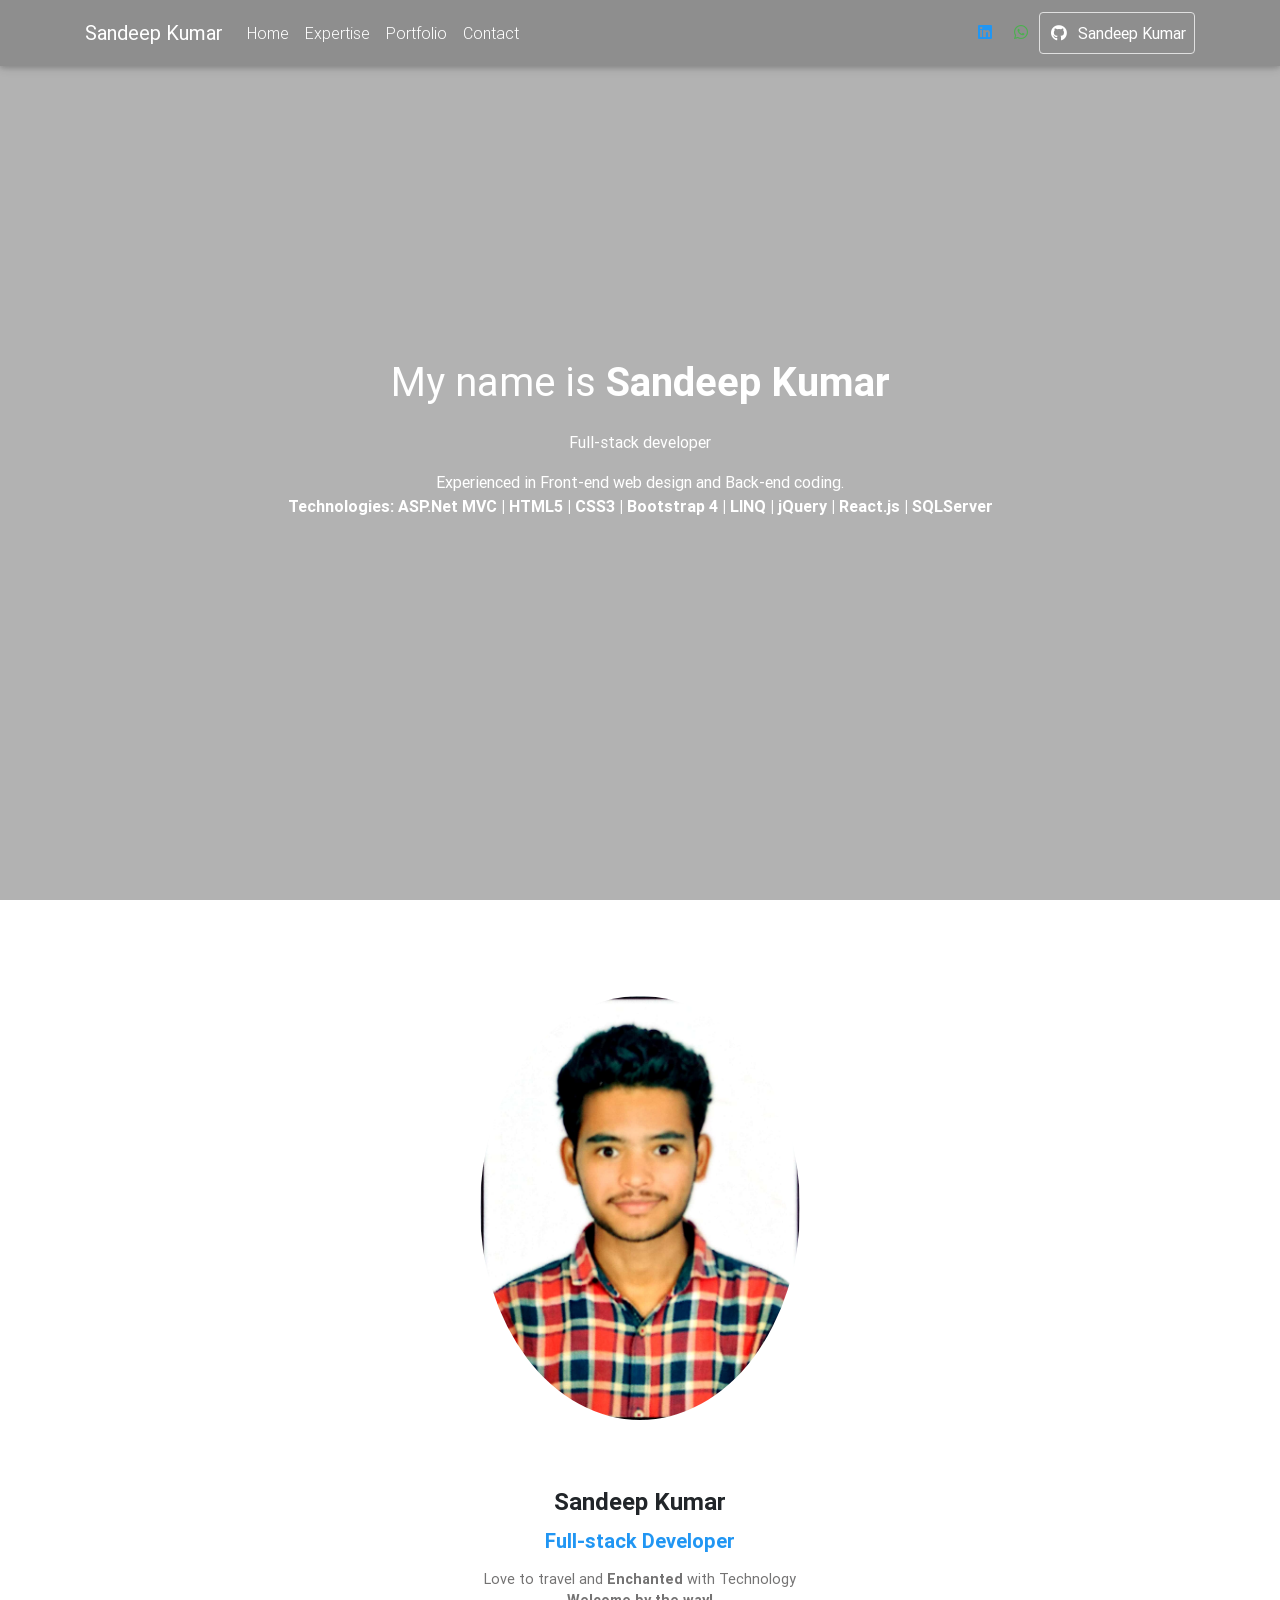
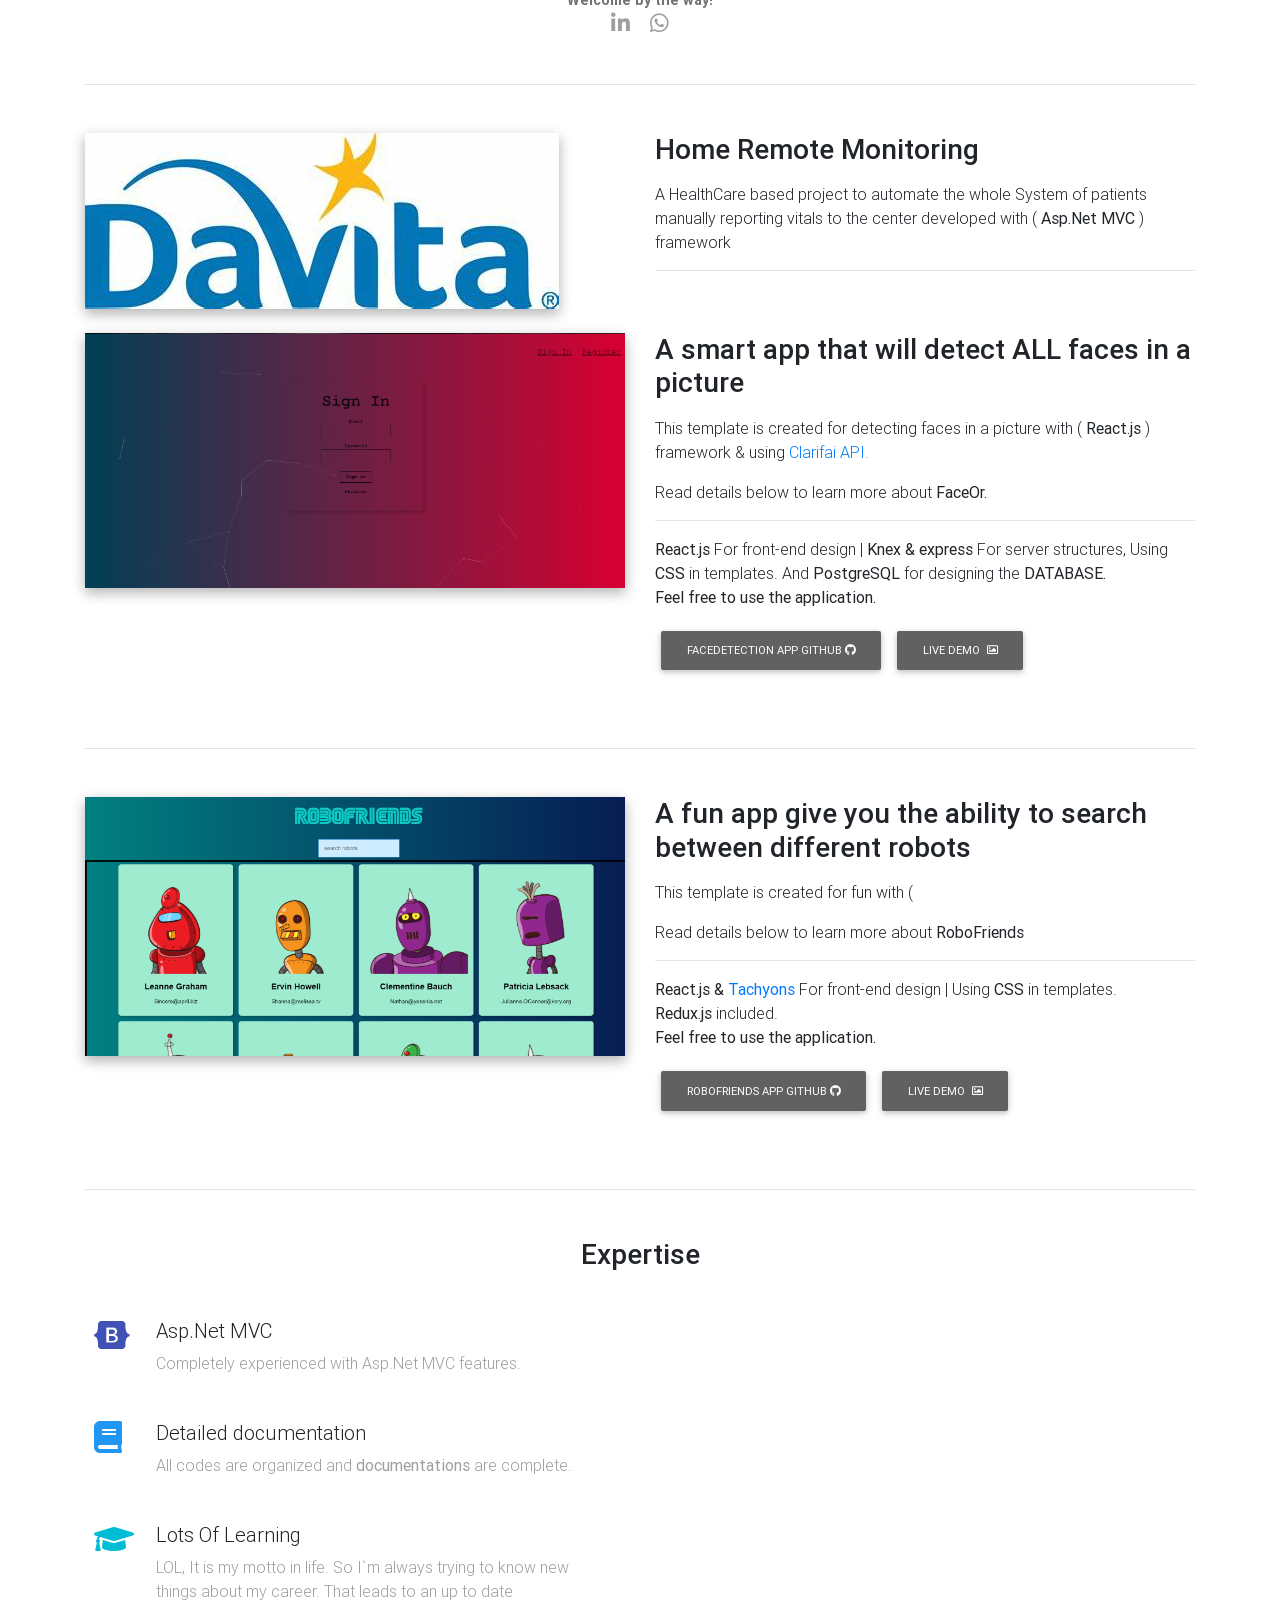
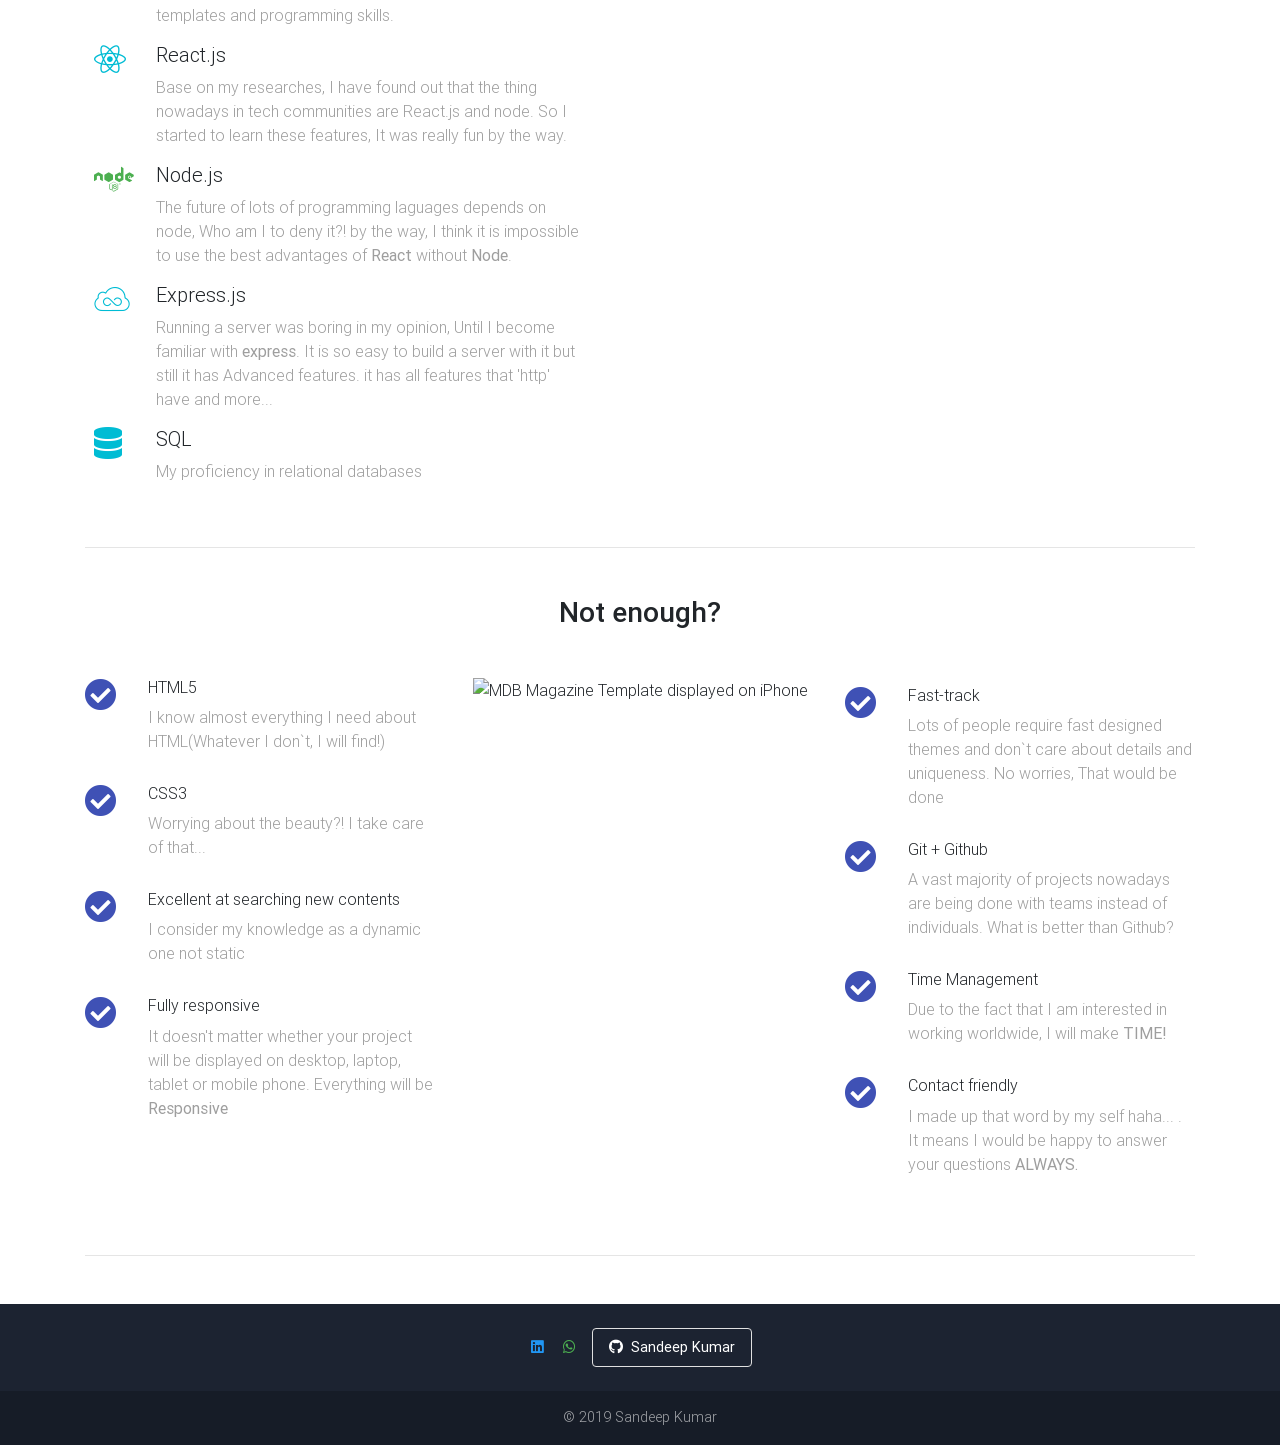
==== commit 991d9c34: "Update index.html" ====
--- a/index.html
+++ b/index.html
@@ -268,7 +268,7 @@
               <strong>Knex & express</strong> For server structures,
               Using <strong>CSS</strong> in templates.
               And <strong>PostgreSQL</strong> for designing the <strong>DATABASE.</strong><br>
-              <strong>Redux.js</strong> included.<br>
+<!--               <strong>Redux.js</strong> included.<br> -->
               <strong>Feel free to use the application.</strong>
             </p>
 
@@ -305,7 +305,7 @@
             <!-- Main heading -->
             <h3 class="h3 mb-3">A fun app give you the ability to search between different robots</h3>
             <p>This template is created for fun with (
-              <strong>React.js</strong> ) framework</p>
+<!--               <strong>React.js</strong> ) framework</p> -->
             <p>Read details below to learn more about <strong>RoboFriends</strong></p>
             <!-- Main heading -->
 
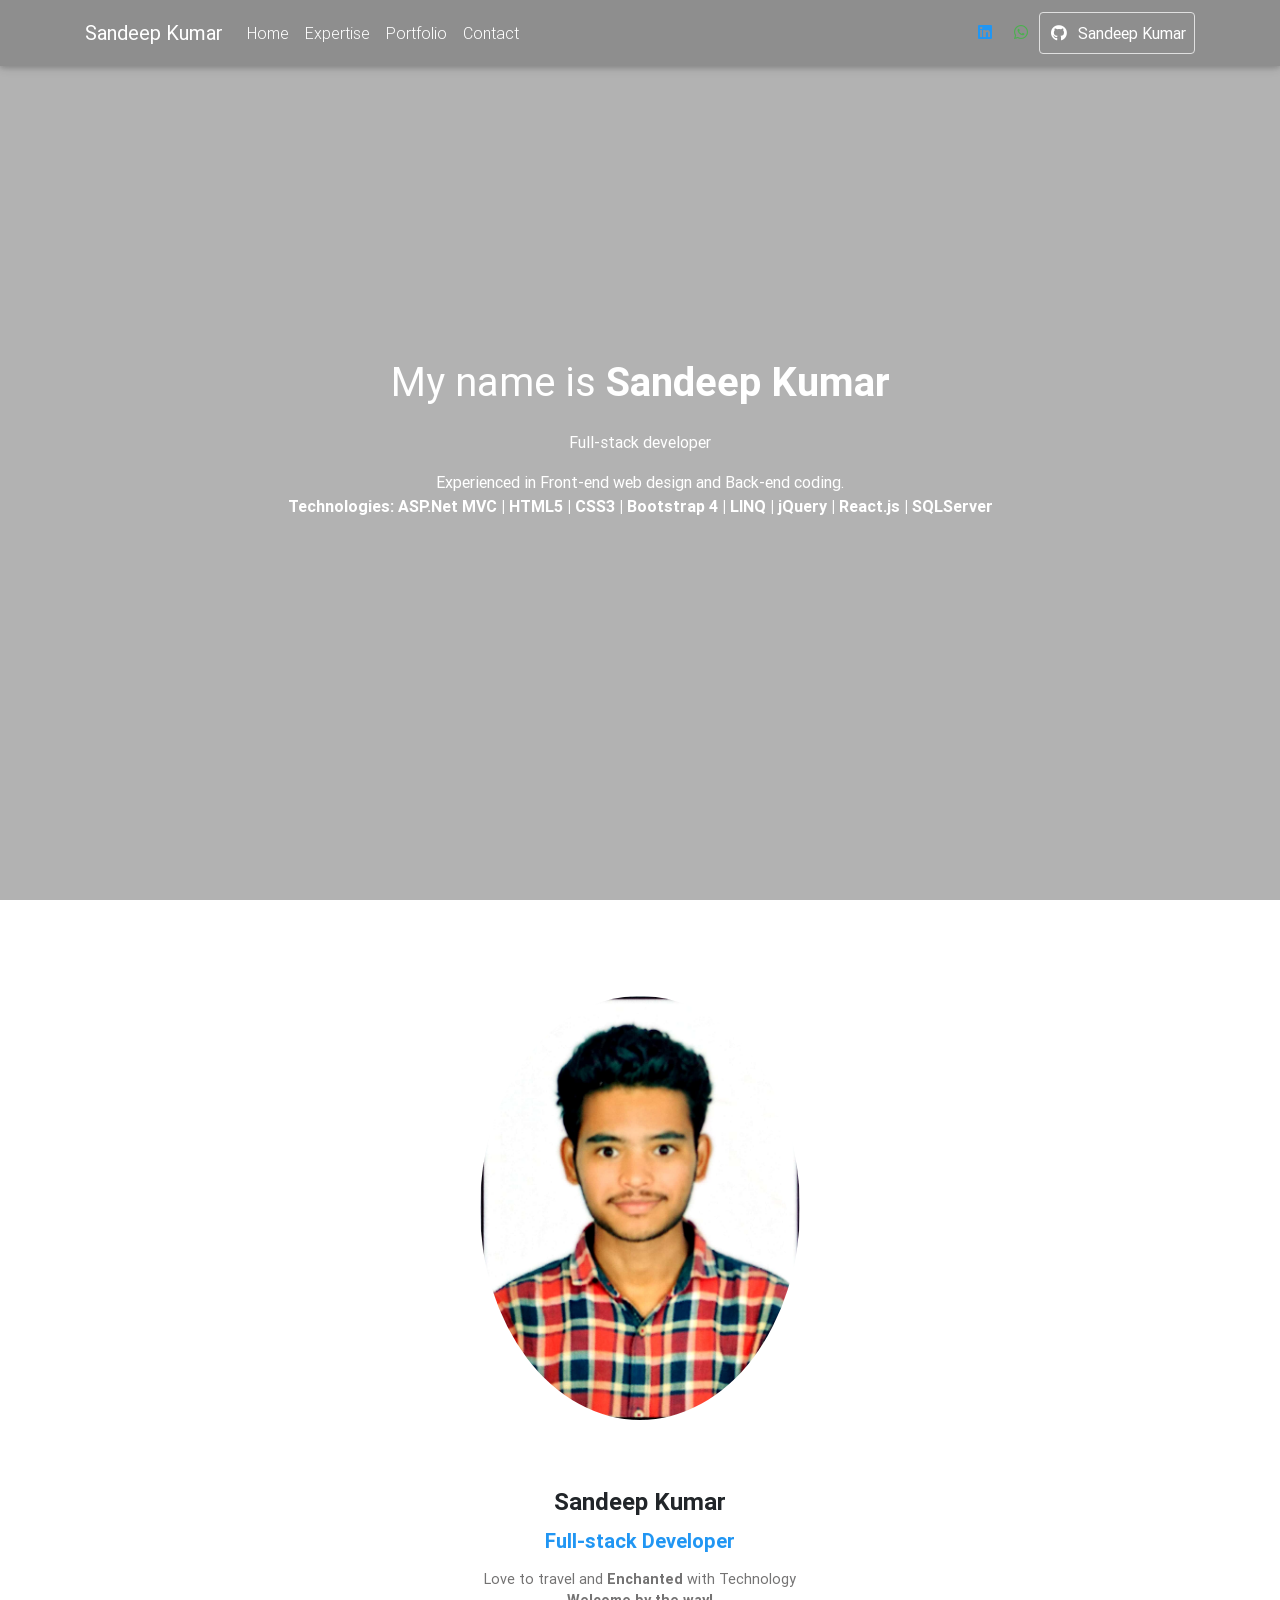
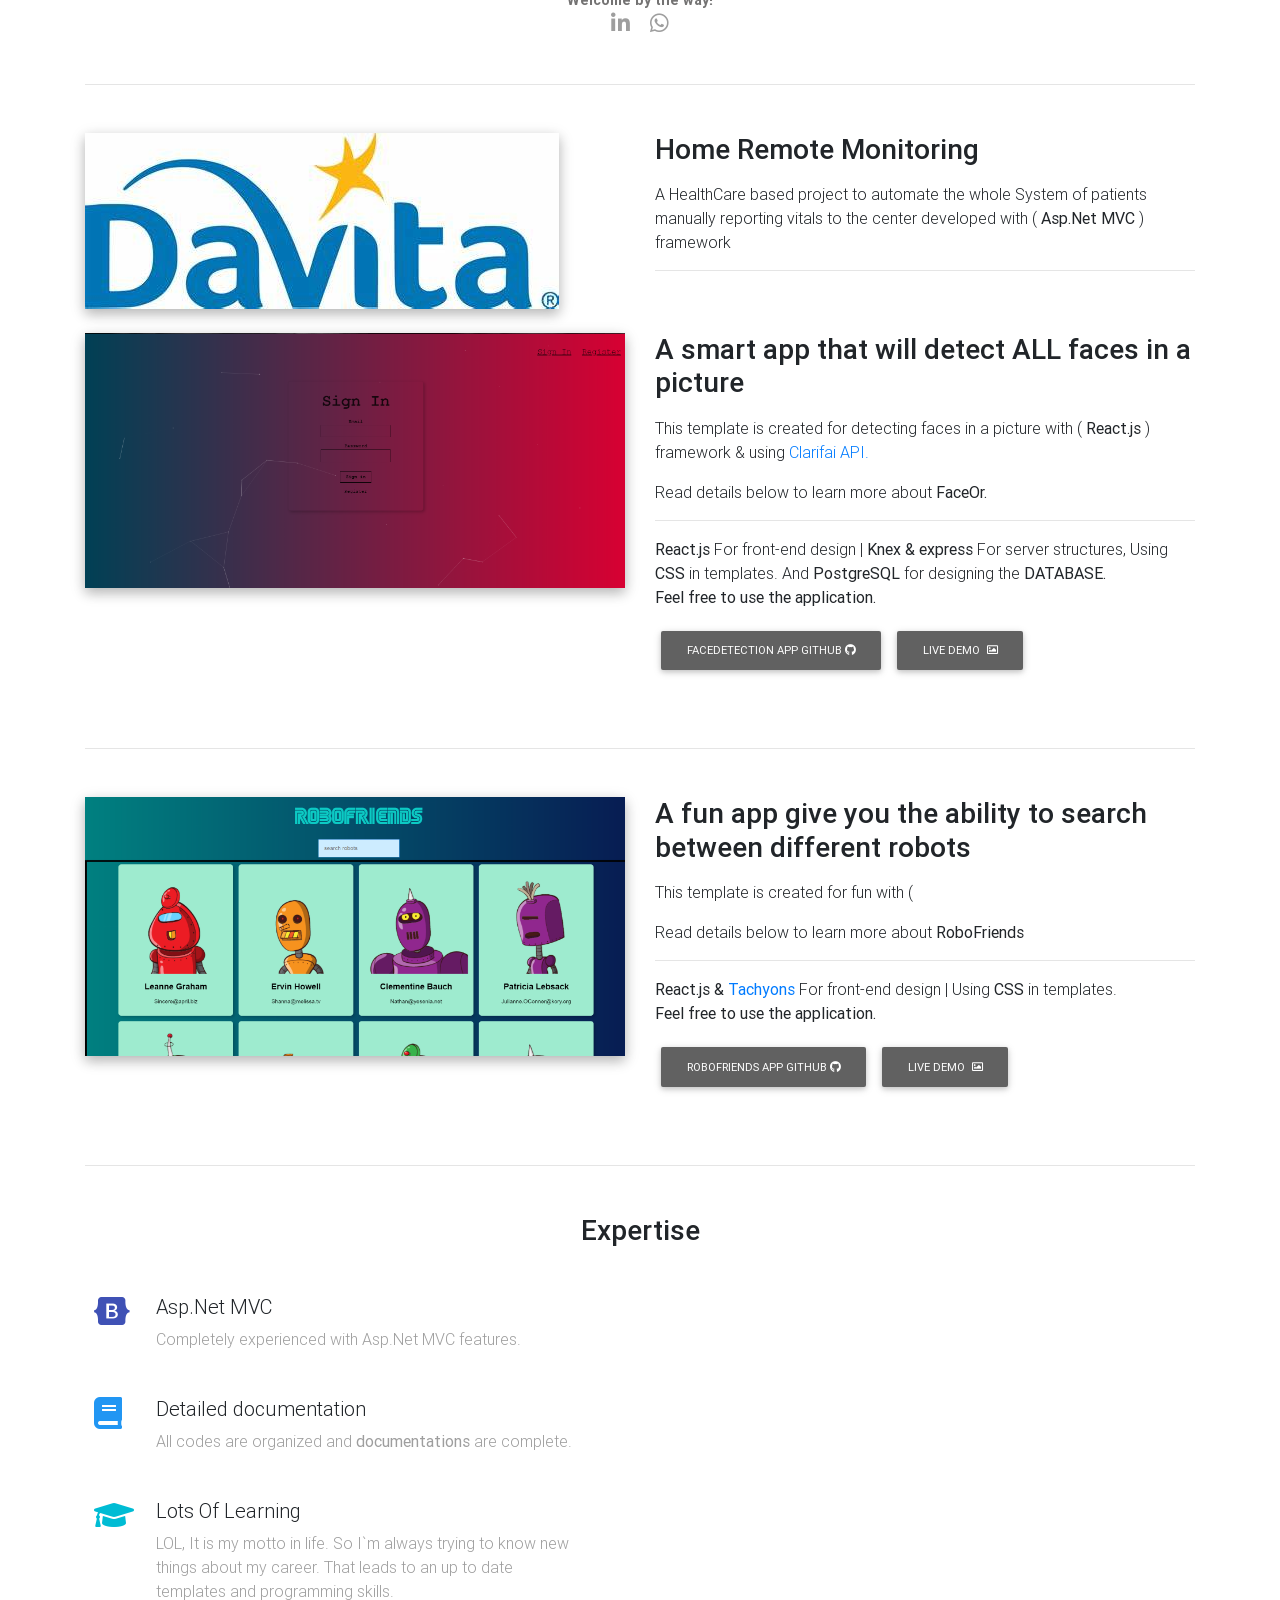
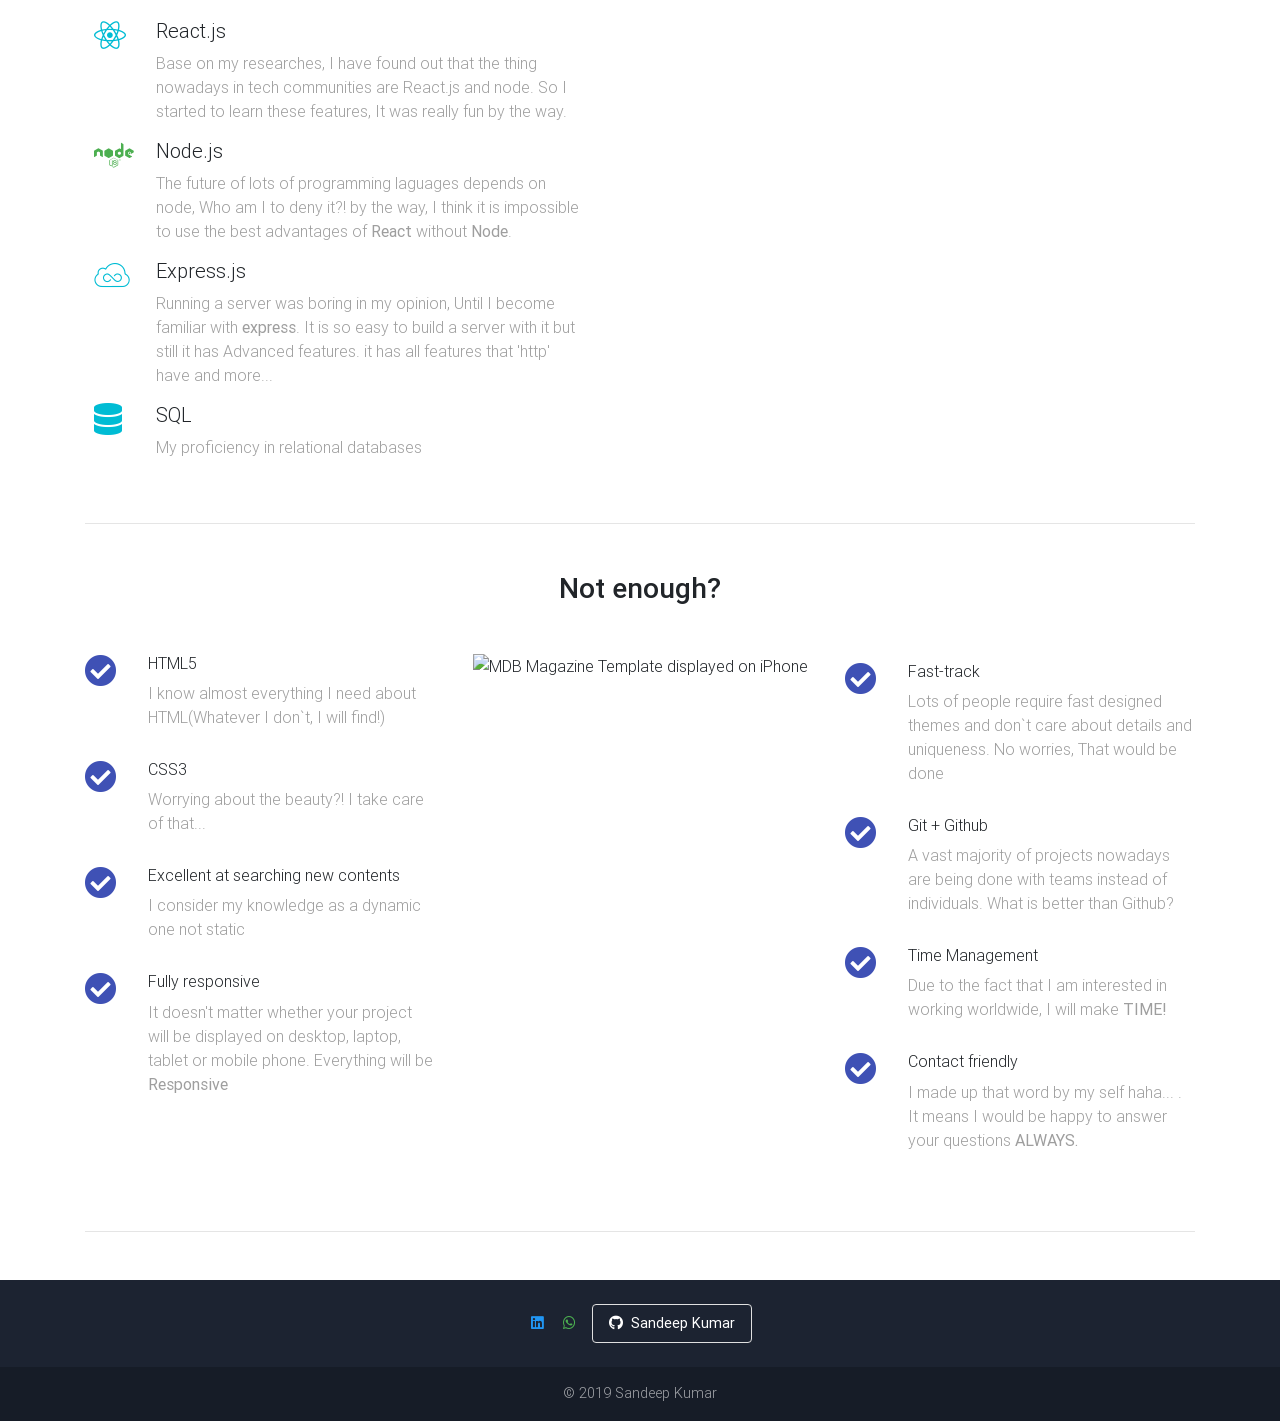
==== commit 9e3b86ce: "Update index.html" ====
--- a/index.html
+++ b/index.html
@@ -88,7 +88,7 @@
             </a>
           </li>
           <li class="nav-item">
-            <a href="https://api.whatsapp.com/send?phone=7337053121" class="nav-link" target="_blank">
+            <a href="https://api.whatsapp.com/send?phone=+917337053121" class="nav-link" target="_blank">
               <i class="fab fa-whatsapp green-text"></i>
             </a>
           </li>
@@ -189,7 +189,7 @@
             <!-- Linkedin -->
             <a href="https://www.linkedin.com/in/sandeep-kumar-156069170/" class="px-2 fa-lg li-ic"><i class="fab fa-linkedin-in grey-text"></i></a>
             <!-- Twitter -->
-            <a href="https://api.whatsapp.com/send?phone=7337053121" class="px-2 fa-lg tw-ic"><i class="fab fa-whatsapp grey-text"></i></a>
+            <a href="https://api.whatsapp.com/send?phone=+91 7337053121" class="px-2 fa-lg tw-ic"><i class="fab fa-whatsapp grey-text"></i></a>
             <!-- Dribbble -->
 
           </div>
@@ -314,7 +314,7 @@
             <p>
               <strong>React.js & <a href="https://tachyons.io/">Tachyons</a></strong> For front-end design |
               Using <strong>CSS</strong> in templates.<br>
-              <strong>Redux.js</strong> included.<br>
+<!--               <strong>Redux.js</strong> included.<br> -->
               <strong>Feel free to use the application.</strong>
             </p>
 
@@ -613,7 +613,7 @@
         <i class="fab fa-linkedin fa-fw blue-text"></i>
       </a>
 
-      <a href="https://api.whatsapp.com/send?phone=7337053121" class="nav-link" target="_blank">
+      <a href="https://api.whatsapp.com/send?phone=+917337053121" class="nav-link" target="_blank">
         <i class="fab fa-whatsapp green-text"></i>
       </a>
       <a href="https://github.com/Sandeepgprec" class="nav-link border border-light rounded waves-effect waves-light"
